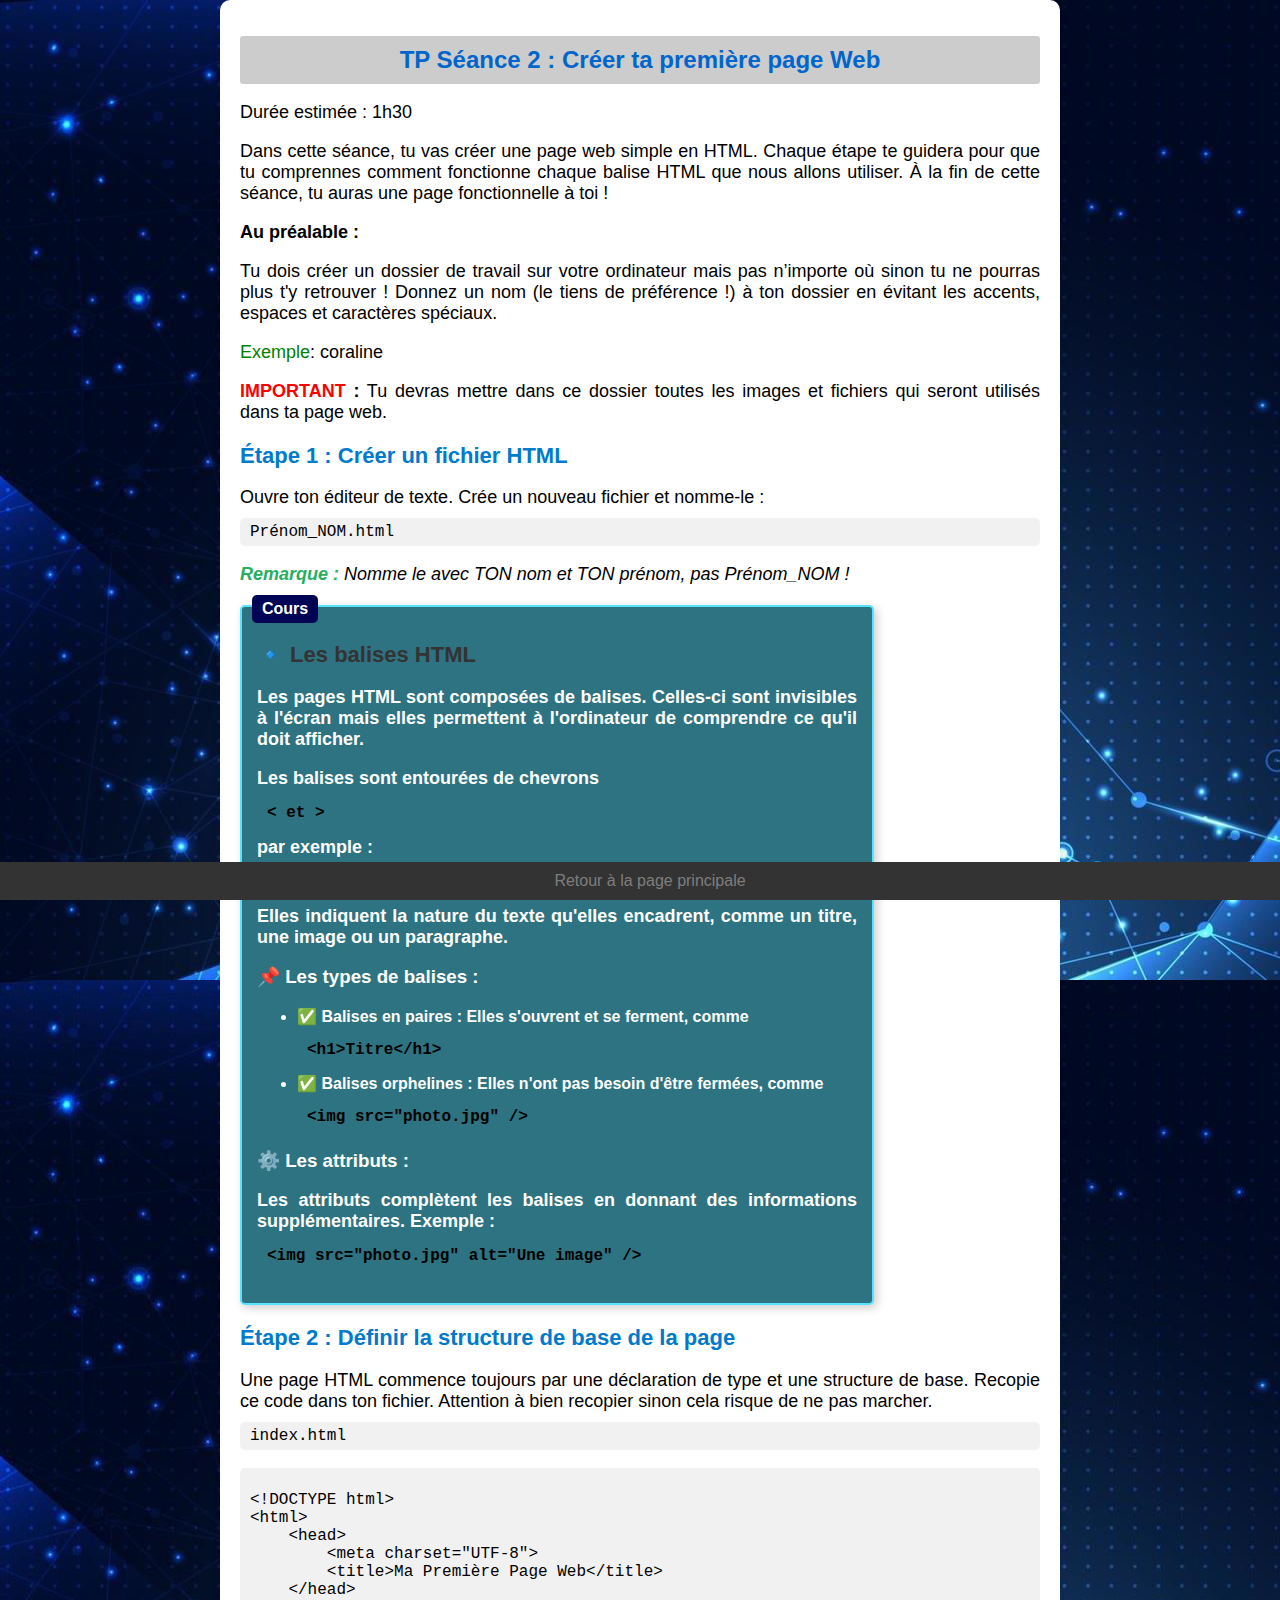
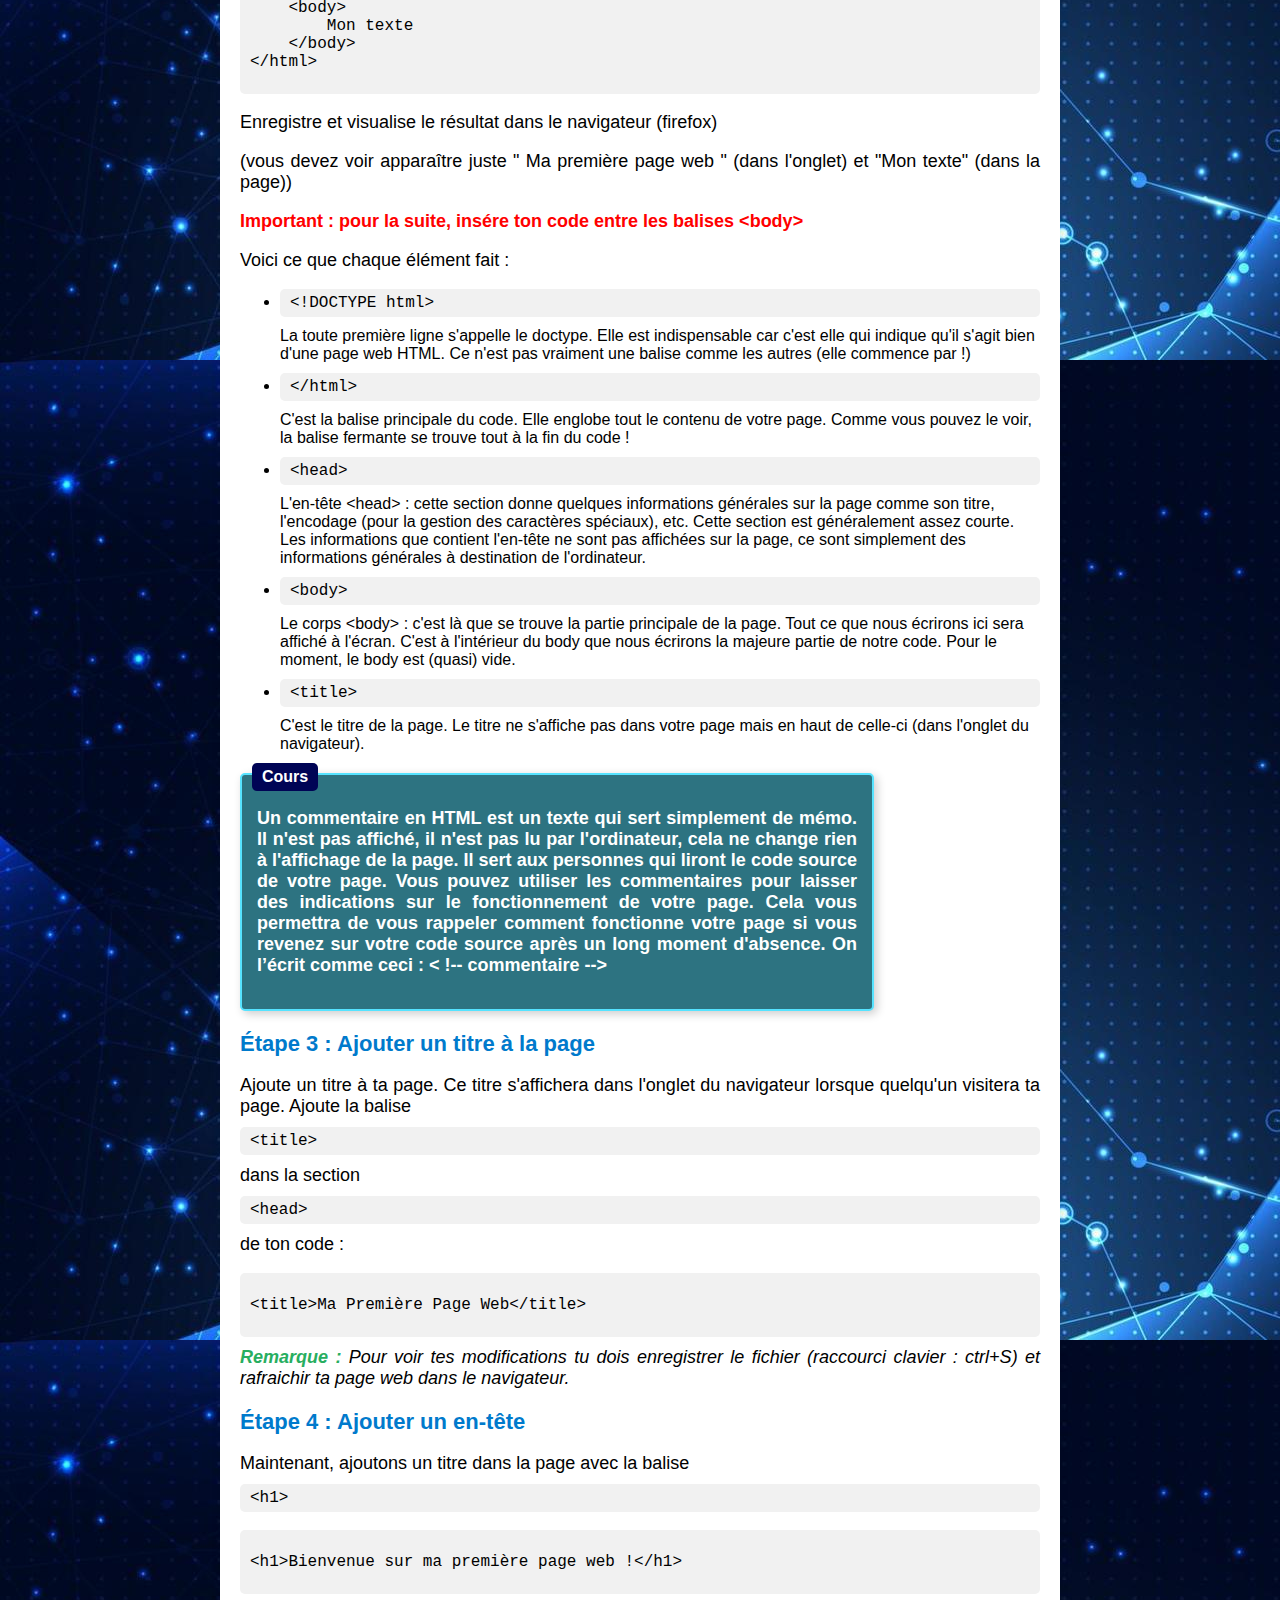
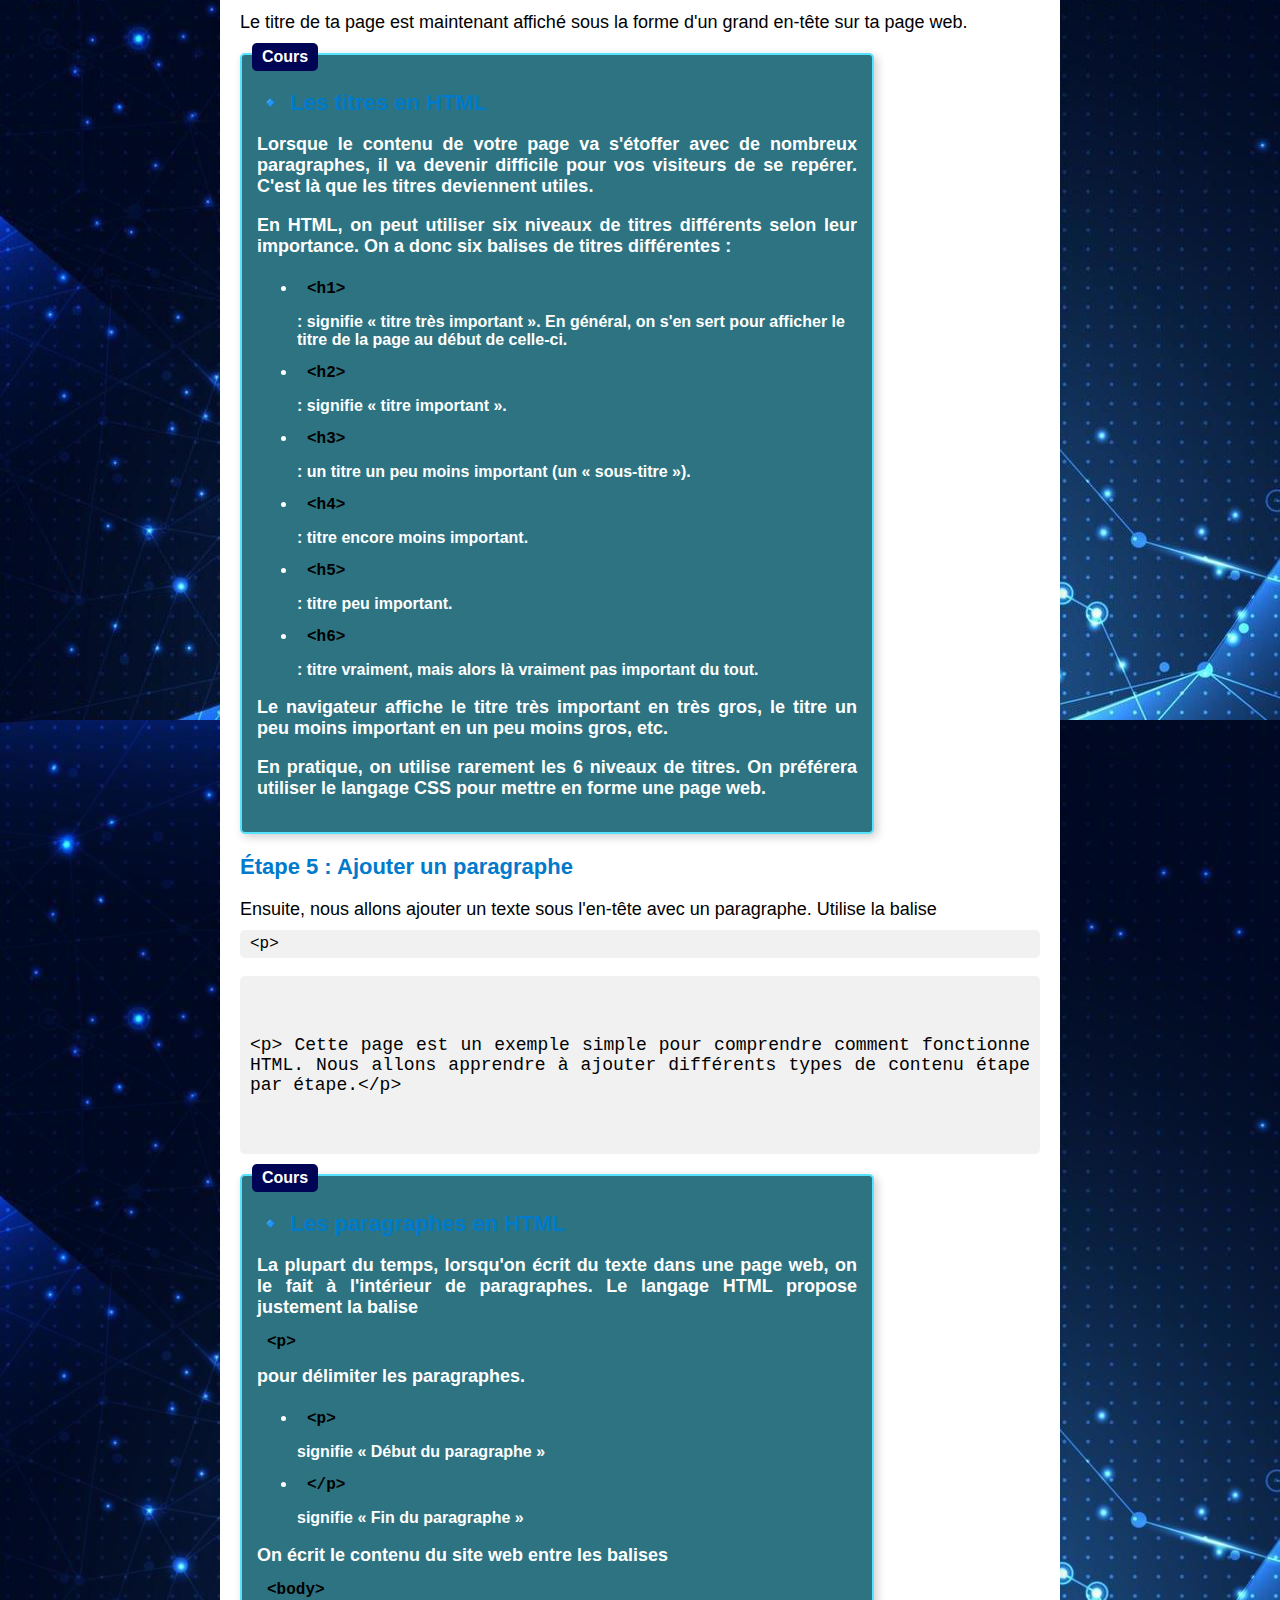
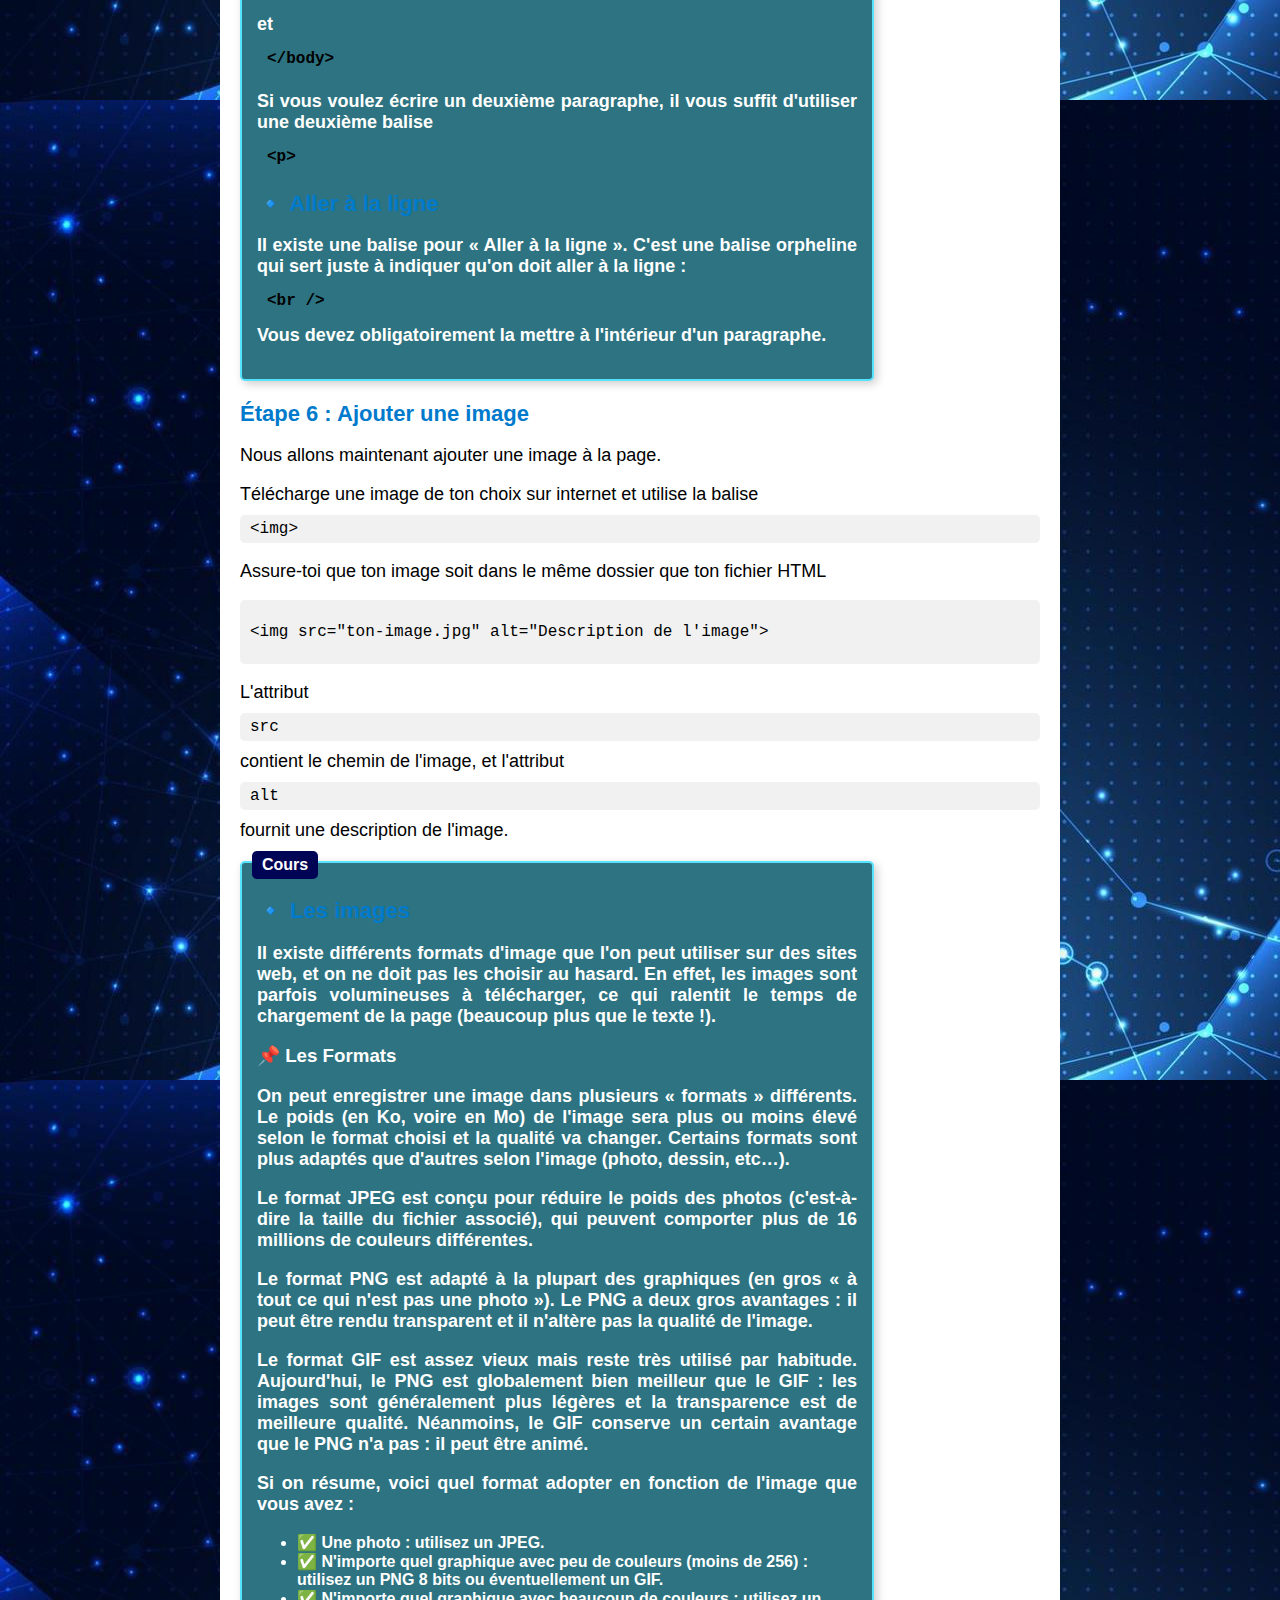
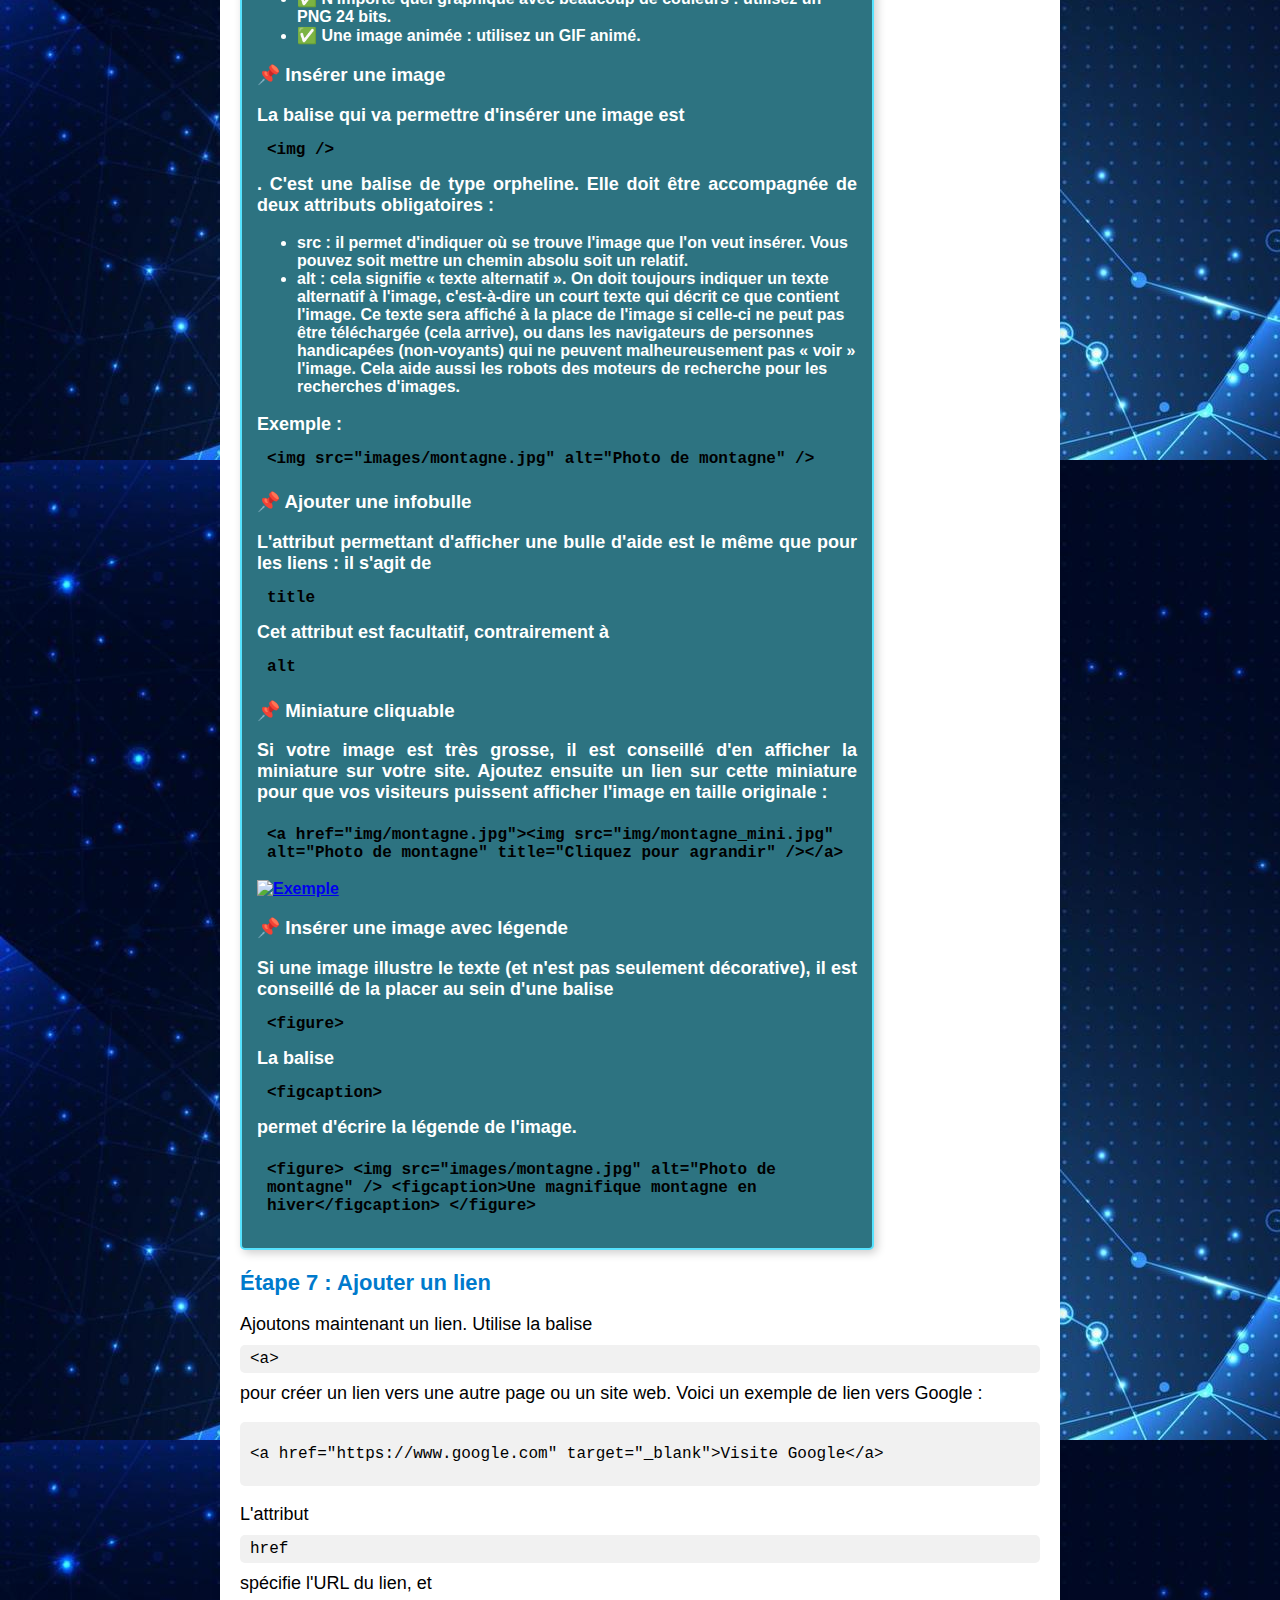
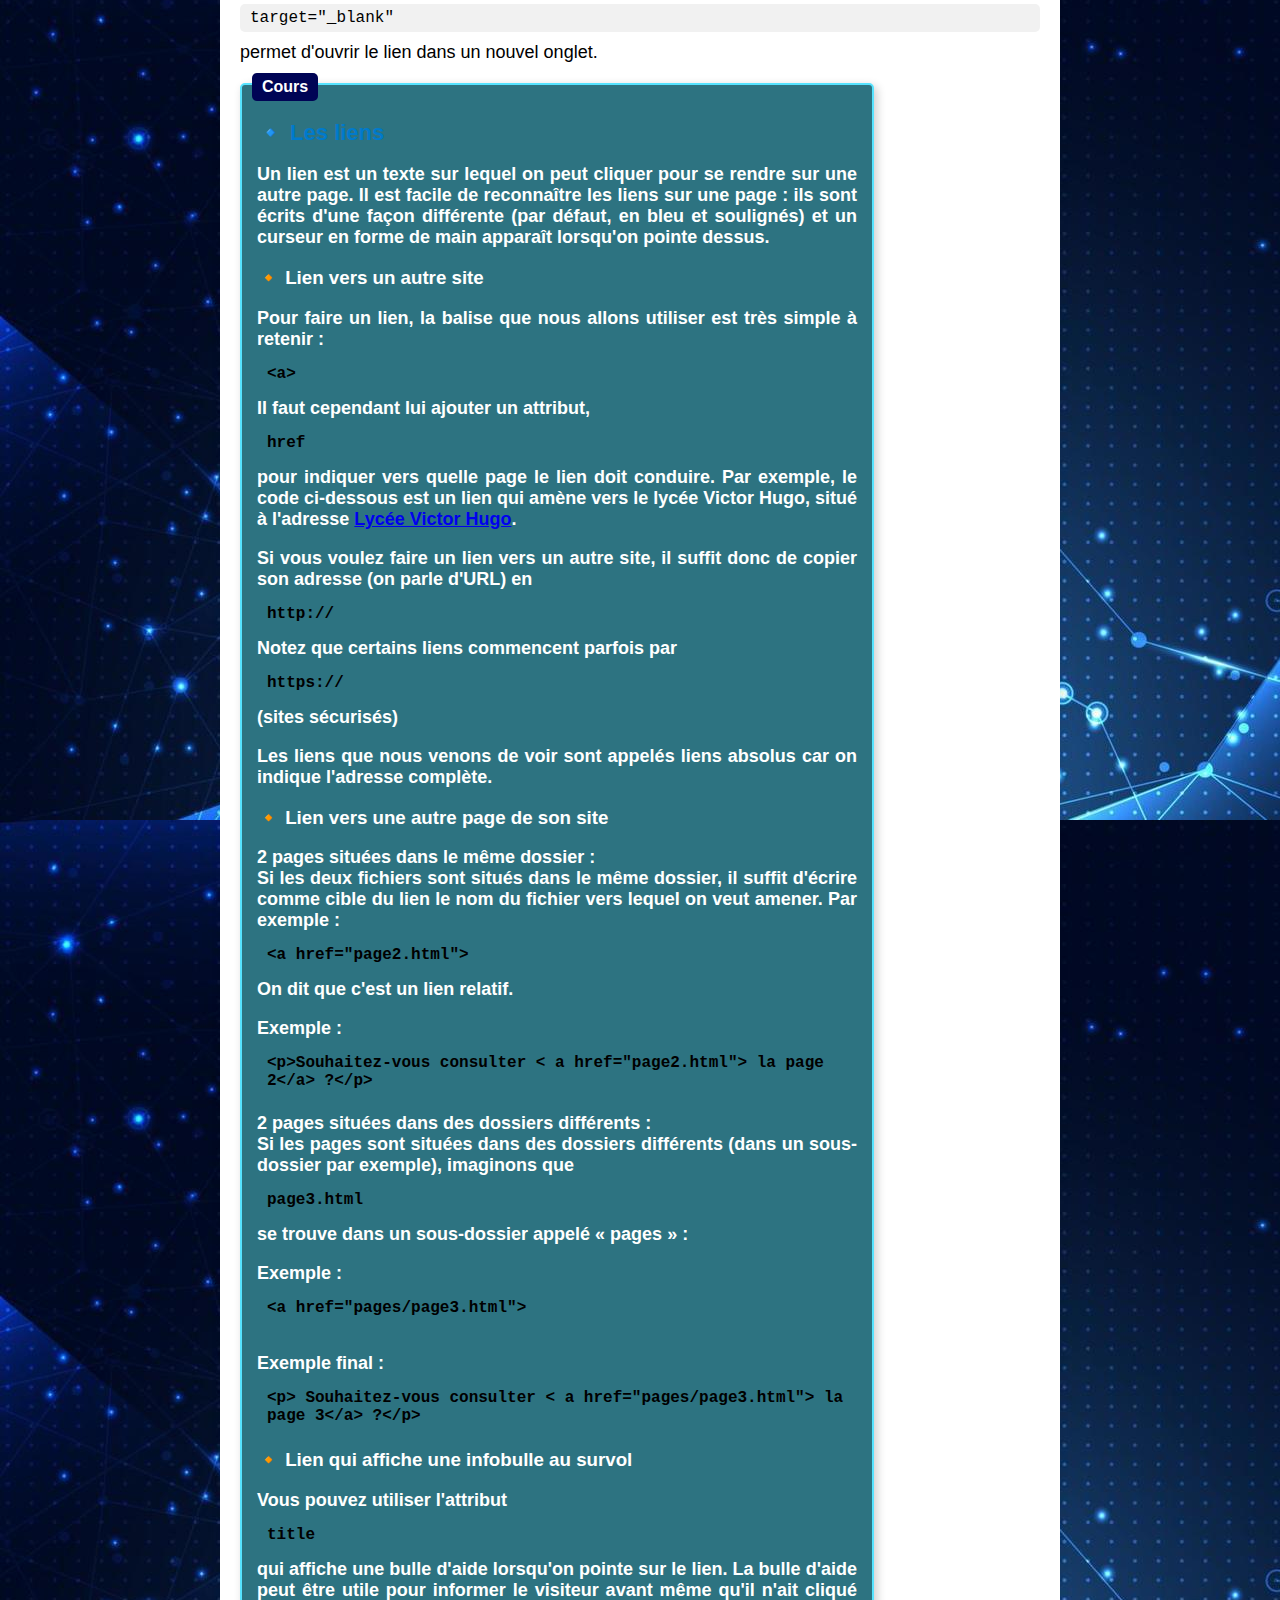
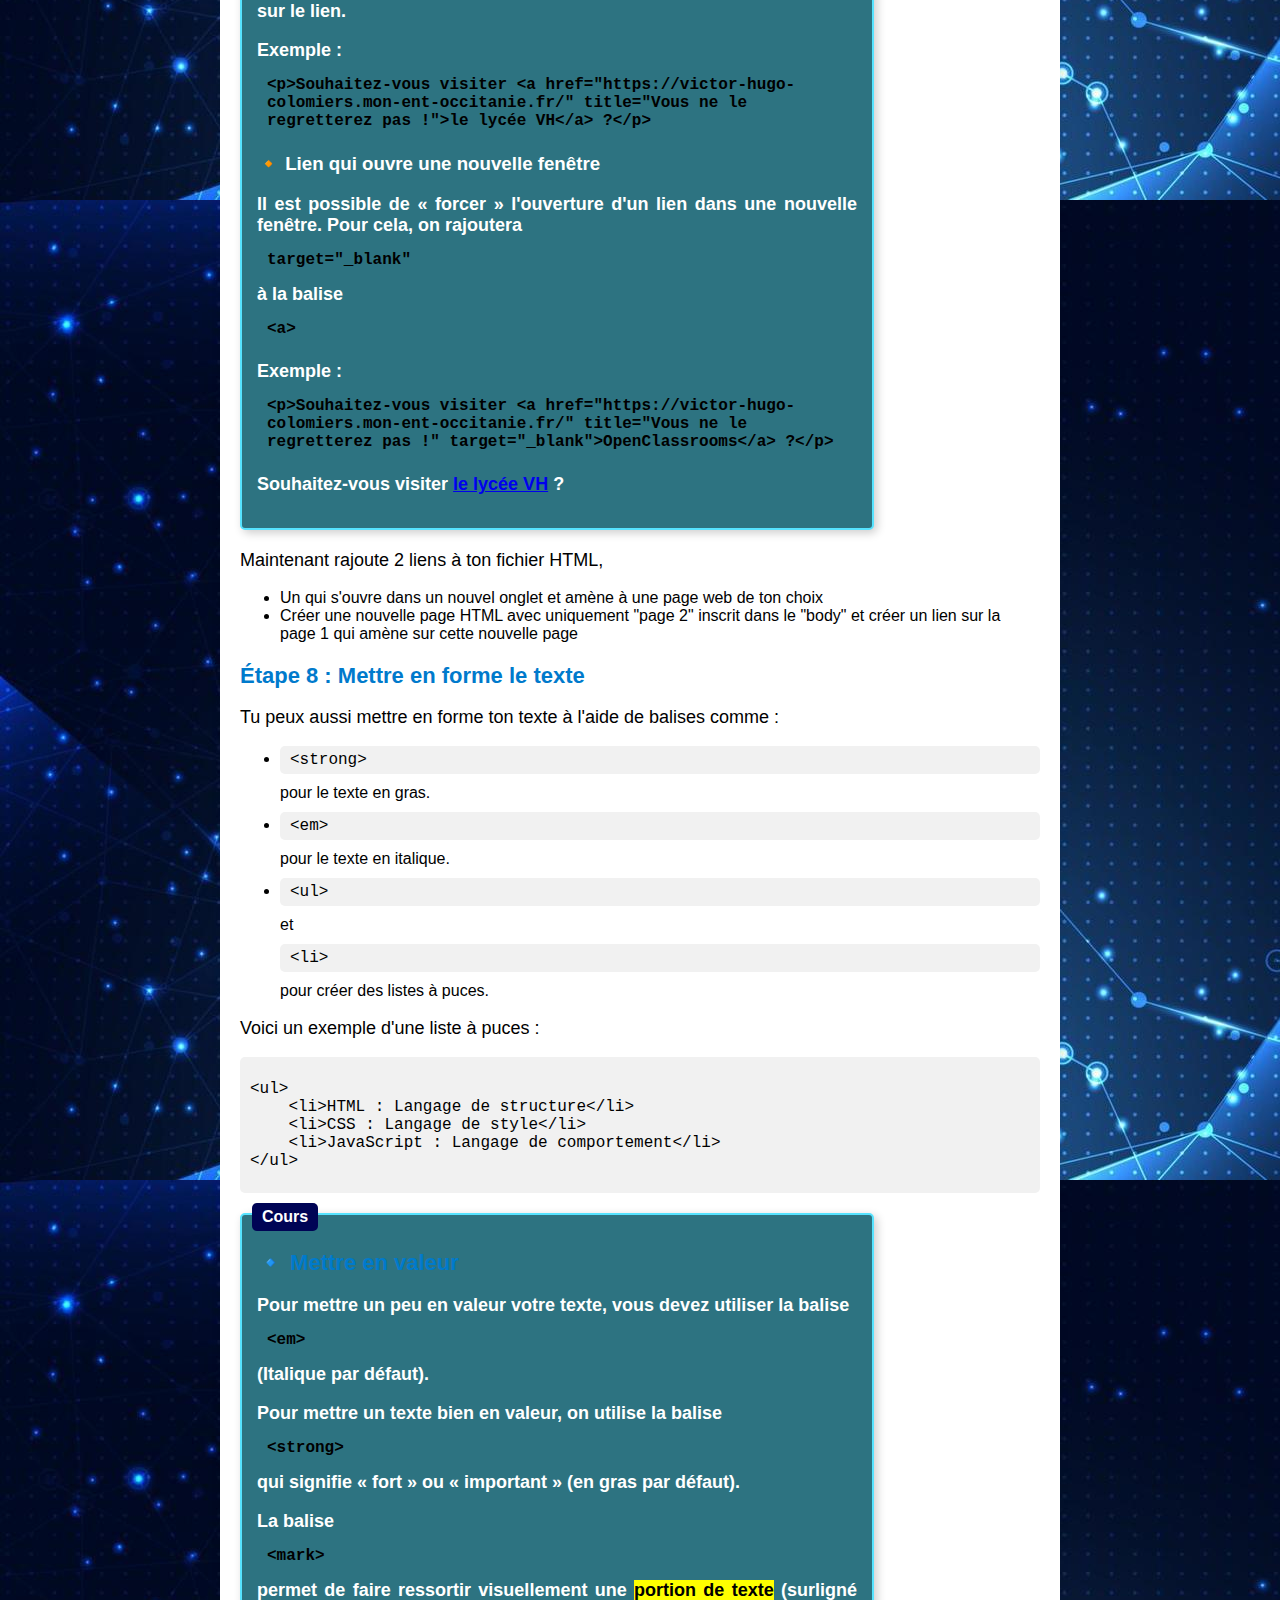
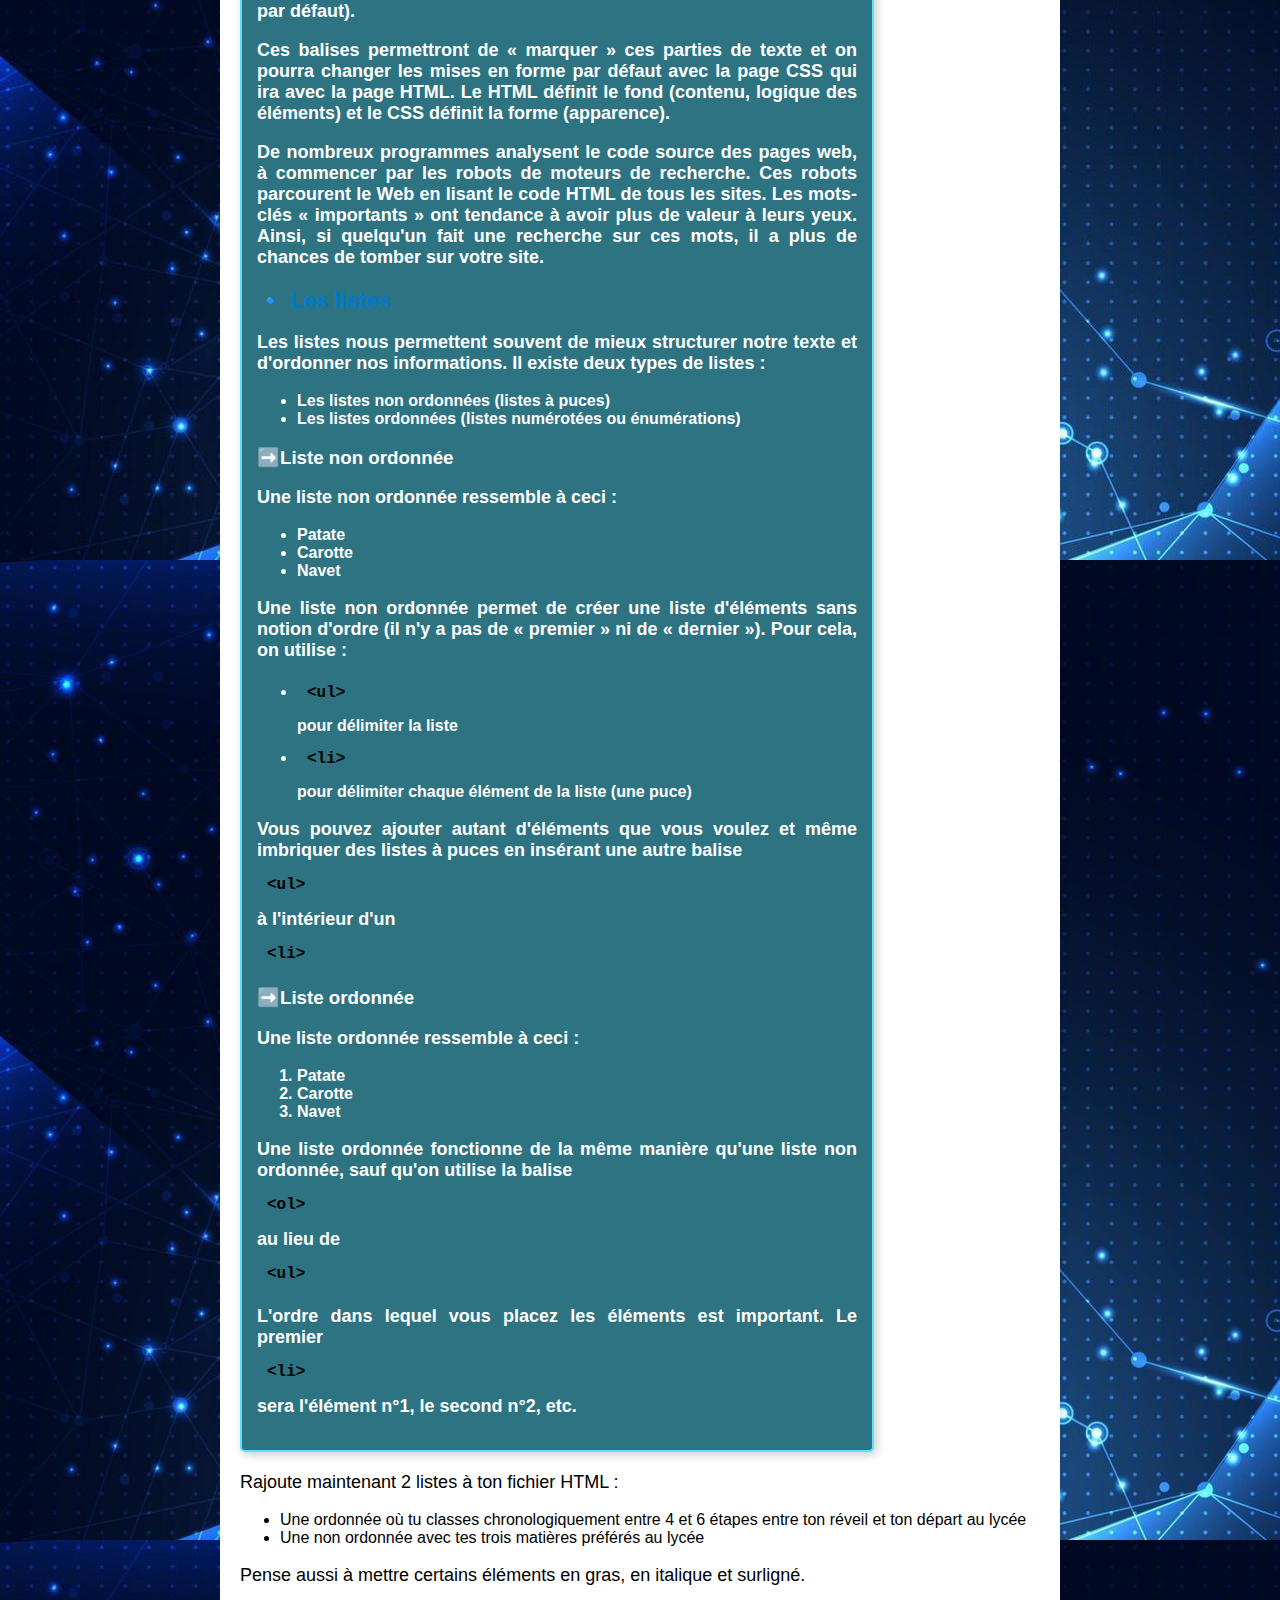
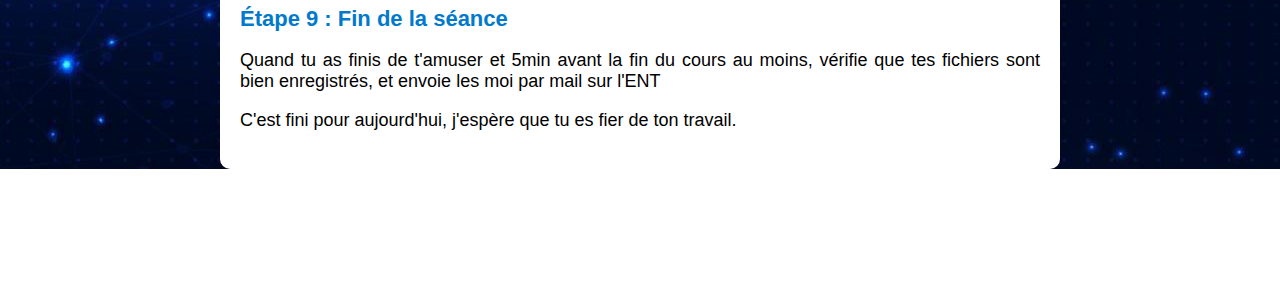
==== seance2.html @ c360aeff "Add files via upload" ====
<!DOCTYPE html>
<html lang="fr">
<head>
    <meta charset="UTF-8">
    <meta name="viewport" content="width=device-width, initial-scale=1.0">
    <title>TP Séance 2 : Créer ta première page Web</title>
    <link rel="stylesheet" href="style.css">
    <script>
        // Désactive la sélection de texte
        document.addEventListener('selectstart', function(event) {
            event.preventDefault();
        });
    
        // Désactive le copier-coller
        document.addEventListener('copy', function(event) {
            event.preventDefault();
        });
        document.addEventListener('cut', function(event) {
            event.preventDefault();
        });
        document.addEventListener('paste', function(event) {
            event.preventDefault();
        });
    </script>
</head>

<body>


    
    <div class="container">
        <h1>TP Séance 2 : Créer ta première page Web</h1>
        
        <p>Durée estimée : 1h30</p>
        
        <p>Dans cette séance, tu vas créer une page web simple en HTML. Chaque étape te guidera pour que tu comprennes comment fonctionne chaque balise HTML que nous allons utiliser. À la fin de cette séance, tu auras une page fonctionnelle à toi !</p>

        <p><strong>Au préalable : </strong></p>
<p>Tu dois créer un dossier de travail sur votre ordinateur mais pas n’importe où 
sinon tu ne pourras plus t'y retrouver !  
Donnez un nom (le tiens de préférence !) à ton dossier en évitant les accents, 
espaces et caractères spéciaux.  
</p>
<p><span style="color: green; font-size: inherit;">Exemple</span>: coraline</p>
<p><strong><span style="color: red; font-size: inherit;">IMPORTANT</span> :</strong> Tu devras mettre dans ce dossier toutes les images et fichiers qui seront utilisés dans ta page web. </p>

<!--<p><strong>Pour démarrer il te faut : </strong>
<p>Notepad++   (ou un autre éditeur de texte, pour écrire le code de ta page web)</p>
<p>Mozilla firefox, ou un autre navigateur web (pour visualiser ta page web)  </p>
<p>Fichiers à éditer : </p>
<p>Avec notepad++ tu vas devoir éditer deux fichiers , à savoir : </p>
<p>index.html    (contenu de votre page web)   </p>
<p>style.css       (mise en forme)   </p> -->

 

        <div class="step">
            <h2>Étape 1 : Créer un fichier HTML</h2>
            <p>Ouvre ton éditeur de texte. Crée un nouveau fichier et nomme-le : <code>Prénom_NOM.html</code></p>
            <p class="remark"><span class="green"><strong>Remarque :</strong></span> Nomme le avec TON nom et TON prénom, pas Prénom_NOM !</p>
        </details>
        </div>

        <div class="cours">
            <div class="cours-titre">Cours</div>
            <h2>🔹 Les balises HTML</h2>
            <p>
                Les pages HTML sont composées de balises. Celles-ci sont invisibles à l'écran 
                mais elles permettent à l'ordinateur de comprendre ce qu'il doit afficher.
            </p>
            <p>
                Les balises sont entourées de chevrons <code class="code-noir">&lt; et &gt;</code> par exemple : 
                <code class="code-noir">&lt;balise&gt;</code> Elles indiquent la nature du texte qu'elles encadrent, 
                comme un titre, une image ou un paragraphe.
            </p>
            <h3>📌 Les types de balises :</h3>
            <ul>
                <li><strong>✅ Balises en paires :</strong> Elles s'ouvrent et se ferment, comme 
                    <code class="code-noir">&lt;h1&gt;Titre&lt;/h1&gt;</code>
                </li>
                <li><strong>✅ Balises orphelines :</strong> Elles n'ont pas besoin d'être fermées, 
                    comme <code class="code-noir">&lt;img src="photo.jpg" /&gt;</code>
                </li>
            </ul>
            <h3>⚙️ Les attributs :</h3>
            <p>
                Les attributs complètent les balises en donnant des informations supplémentaires. 
                Exemple : <code class="code-noir">&lt;img src="photo.jpg" alt="Une image" /&gt;</code>
            </p>
        </div>

        <div class="step">
            <h2>Étape 2 : Définir la structure de base de la page</h2>
            <p>Une page HTML commence toujours par une déclaration de type et une structure de base. 
                Recopie ce code dans ton fichier.
                Attention à bien recopier sinon cela risque de ne pas marcher.<code>index.html</code></p>
            
            <code>
&lt;!DOCTYPE html&gt;
&lt;html&gt;
    &lt;head&gt;
        &lt;meta charset="UTF-8"&gt;
        &lt;title&gt;Ma Première Page Web&lt;/title&gt;
    &lt;/head&gt;
    &lt;body&gt;
        Mon texte
    &lt;/body&gt;
&lt;/html&gt;
            </code>

            <p>Enregistre et visualise le résultat dans le navigateur (firefox)</p>  
            <p>(vous devez voir apparaître juste " Ma première page web " (dans l'onglet)  et "Mon texte" (dans la 
            page))</p>  
            <p><strong><span style="color: red; font-size: inherit;">Important : pour la suite, insére ton code entre les balises  &lt;body&gt; </span></strong>

            <p>Voici ce que chaque élément fait :</p>
            <ul>
                <li><code>&lt;!DOCTYPE html&gt;</code>  La toute première ligne s'appelle le doctype. Elle est indispensable car c'est elle qui 
                    indique qu'il s'agit bien d'une page web HTML. 
                    Ce n'est pas vraiment une balise comme les autres (elle commence par !)</li>
                <li><code>&lt;/html&gt;</code>C'est la balise principale du code. Elle englobe tout le contenu de votre page. Comme vous 
pouvez le voir, la balise fermante </html> se trouve tout à la fin du code ! </li>

                <li><code>&lt;head&gt;</code> L'en-tête &lt;head&gt; : cette section donne quelques informations générales sur la page comme 
                    son titre, l'encodage (pour la gestion des caractères spéciaux), etc. Cette section est 
                    généralement assez courte. Les informations que contient l'en-tête ne sont pas affichées 
                    sur la page, ce sont simplement des informations générales à destination de l'ordinateur.</li>
                <li><code>&lt;body&gt;</code> Le corps &lt;body&gt; : c'est là que se trouve la partie principale de la page. Tout ce que nous 
                    écrirons ici sera affiché à l'écran. C'est à l'intérieur du body que nous écrirons la majeure 
                    partie de notre code. Pour le moment, le body est (quasi) vide. </li>

                <li><code>&lt;title&gt;</code> C'est le titre de la page. 
                    Le titre ne s'affiche pas dans votre page mais en haut de celle-ci (dans l'onglet du navigateur). </li>
            </ul>

    <div class="cours">
         <div class="cours-titre">Cours</div>
            <p>Un commentaire en HTML est un texte qui sert simplement de mémo. Il n'est pas affiché, 
            il n'est pas lu par l'ordinateur, cela ne change rien à l'affichage de la page. Il sert aux 
            personnes qui liront le code source de votre page. Vous pouvez utiliser les commentaires 
            pour laisser des indications sur le fonctionnement de votre page. 
            Cela vous permettra de vous rappeler comment fonctionne votre page si vous revenez sur 
            votre code source après un long moment d'absence.  
            On l’écrit comme ceci : &lt; !-- commentaire --&gt;</p>

        </div>
        </div>

        <div class="step">
            <h2>Étape 3 : Ajouter un titre à la page</h2>
            <p>Ajoute un titre à ta page. Ce titre s'affichera dans l'onglet du navigateur lorsque quelqu'un visitera ta page. Ajoute la balise <code>&lt;title&gt;</code> dans la section <code>&lt;head&gt;</code> de ton code :</p>
            
            <code>
&lt;title&gt;Ma Première Page Web&lt;/title&gt;
            </code>
            <p class="remark"><span class="green"><strong>Remarque :</strong></span> Pour voir tes modifications tu dois enregistrer le fichier (raccourci clavier : ctrl+S) et rafraichir ta page web dans le navigateur.</p>
        

        </div>

        <div class="step">
            <h2>Étape 4 : Ajouter un en-tête</h2>
            <p>Maintenant, ajoutons un titre dans la page avec la balise <code>&lt;h1&gt;</code></p>

            <code>
&lt;h1&gt;Bienvenue sur ma première page web !&lt;/h1&gt;
            </code>
            <p>Le titre de ta page est maintenant affiché sous la forme d'un grand en-tête sur ta page web.</p>
        
            <div class="cours">
                <div class="cours-titre">Cours</div>
                <h2>🔹 Les titres en HTML</h2>
                <p>
                    Lorsque le contenu de votre page va s'étoffer avec de nombreux paragraphes, il va devenir 
                    difficile pour vos visiteurs de se repérer. C'est là que les titres deviennent utiles.
                </p>
                <p>
                    En HTML, on peut utiliser six niveaux de titres différents selon leur importance. On a donc six balises de titres 
                    différentes :
                </p>
                <ul>
                    <li><code class="code-noir">&lt;h1&gt;</code> : signifie « titre très important ». En général, on s'en sert pour afficher le titre de la 
                        page au début de celle-ci.</li>
                    <li><code class="code-noir">&lt;h2&gt;</code> : signifie « titre important ».</li>
                    <li><code class="code-noir">&lt;h3&gt;</code> : un titre un peu moins important (un « sous-titre »).</li>
                    <li><code class="code-noir">&lt;h4&gt;</code> : titre encore moins important.</li>
                    <li><code class="code-noir">&lt;h5&gt;</code> : titre peu important.</li>
                    <li><code class="code-noir">&lt;h6&gt;</code> : titre vraiment, mais alors là vraiment pas important du tout.</li>
                </ul>
                <p>
                    Le navigateur affiche le titre très important en très gros, le titre un peu moins important en un peu 
                    moins gros, etc.
                </p>
                <p>
                    En pratique, on utilise rarement les 6 niveaux de titres. On préférera utiliser le langage CSS pour mettre en 
                    forme une page web.
                </p>
            </div>
            

        </div>



        <div class="step">
            <h2>Étape 5 : Ajouter un paragraphe</h2>
            <p>Ensuite, nous allons ajouter un texte sous l'en-tête avec un paragraphe. Utilise la balise <code>&lt;p&gt;</code></p>

            <code>
                <p>&lt;p&gt; Cette page est un exemple simple pour comprendre comment fonctionne HTML. Nous allons apprendre à ajouter différents types de contenu étape par étape.&lt;/p&gt;</p>
                </code>
            

            <div class="cours">
                <div class="cours-titre">Cours</div>
                <h2>🔹 Les paragraphes en HTML</h2>
                <p>
                    La plupart du temps, lorsqu'on écrit du texte dans une page web, on le fait à l'intérieur de 
                    paragraphes. Le langage HTML propose justement la balise <code class="code-noir">&lt;p&gt;</code> pour délimiter les paragraphes.
                </p>
                <ul>
                    <li><code class="code-noir">&lt;p&gt;</code> signifie « Début du paragraphe »</li>
                    <li><code class="code-noir">&lt;/p&gt;</code> signifie « Fin du paragraphe »</li>
                </ul>
                <p>
                    On écrit le contenu du site web entre les balises <code class="code-noir">&lt;body&gt;</code> et <code class="code-noir">&lt;/body&gt;</code>
                </p>
                <p>
                    Si vous voulez écrire un deuxième paragraphe, il vous suffit d'utiliser une deuxième balise <code class="code-noir">&lt;p&gt;</code>
                </p>
                <h2>🔹 Aller à la ligne</h2>
                <p>
                    Il existe une balise pour « Aller à la ligne ». C'est une balise orpheline qui sert juste à indiquer 
                    qu'on doit aller à la ligne : <code class="code-noir">&lt;br /&gt;</code> Vous devez obligatoirement la mettre à l'intérieur d'un 
                    paragraphe.
                </p>
            </div>
            
        </div>
            

        <div class="step">
            <h2>Étape 6 : Ajouter une image</h2>
            <p>Nous allons maintenant ajouter une image à la page. </p>
            <p>Télécharge une image de ton choix sur internet et utilise la balise <code>&lt;img&gt;</code> </p>
            <p>Assure-toi que ton image soit dans le même dossier que ton fichier HTML</p>

            <code>
&lt;img src="ton-image.jpg" alt="Description de l'image"&gt;
            </code>
            <p>L'attribut <code>src</code> contient le chemin de l'image, et l'attribut <code>alt</code> fournit une description de l'image.</p>
        
            <div class="cours">
                <div class="cours-titre">Cours</div>
                <h2>🔹 Les images</h2>
                <p>
                    Il existe différents formats d'image que l'on peut utiliser sur des sites web, et on ne doit pas les choisir au hasard. En effet, les images sont parfois volumineuses à télécharger, ce qui ralentit le temps de chargement de la page (beaucoup plus que le texte !).
                </p>
                
                <h3>📌 Les Formats</h3>
                <p>
                    On peut enregistrer une image dans plusieurs « formats » différents. Le poids (en Ko, voire en Mo) de l'image sera plus ou moins élevé selon le format choisi et la qualité va changer. Certains formats sont plus adaptés que d'autres selon l'image (photo, dessin, etc…).
                </p>
                <p>
                    Le format <strong>JPEG</strong> est conçu pour réduire le poids des photos (c'est-à-dire la taille du fichier associé), qui peuvent comporter plus de 16 millions de couleurs différentes.
                </p>
                <p>
                    Le format <strong>PNG</strong> est adapté à la plupart des graphiques (en gros « à tout ce qui n'est pas une photo »). Le PNG a deux gros avantages : il peut être rendu transparent et il n'altère pas la qualité de l'image.
                </p>
                <p>
                    Le format <strong>GIF</strong> est assez vieux mais reste très utilisé par habitude. Aujourd'hui, le PNG est globalement bien meilleur que le GIF : les images sont généralement plus légères et la transparence est de meilleure qualité. Néanmoins, le GIF conserve un certain avantage que le PNG n'a pas : il peut être animé.
                </p>
                <p>
                    Si on résume, voici quel format adopter en fonction de l'image que vous avez :
                </p>
                <ul>
                    <li>✅ Une photo : utilisez un JPEG.</li>
                    <li>✅ N'importe quel graphique avec peu de couleurs (moins de 256) : utilisez un PNG 8 bits ou éventuellement un GIF.</li>
                    <li>✅ N'importe quel graphique avec beaucoup de couleurs : utilisez un PNG 24 bits.</li>
                    <li>✅ Une image animée : utilisez un GIF animé.</li>
                </ul>
            
                <h3>📌 Insérer une image</h3>
                <p>
                    La balise qui va permettre d'insérer une image est <code class="code-noir">&lt;img /&gt;</code>. C'est une balise de type orpheline. Elle doit être accompagnée de deux attributs obligatoires :
                </p>
                <ul>
                    <li><strong>src</strong> : il permet d'indiquer où se trouve l'image que l'on veut insérer. Vous pouvez soit mettre un chemin absolu soit un relatif.</li>
                    <li><strong>alt</strong> : cela signifie « texte alternatif ». On doit toujours indiquer un texte alternatif à l'image, c'est-à-dire un court texte qui décrit ce que contient l'image. Ce texte sera affiché à la place de l'image si celle-ci ne peut pas être téléchargée (cela arrive), ou dans les navigateurs de personnes handicapées (non-voyants) qui ne peuvent malheureusement pas « voir » l'image. Cela aide aussi les robots des moteurs de recherche pour les recherches d'images.</li>
                </ul>
                <p>Exemple : <code class="code-noir">&lt;img src="images/montagne.jpg" alt="Photo de montagne" /&gt;</code></p>
            
                <h3>📌 Ajouter une infobulle</h3>
                <p>
                    L'attribut permettant d'afficher une bulle d'aide est le même que pour les liens : il s'agit de <code class="code-noir">title</code> Cet attribut est facultatif, contrairement à <code class="code-noir">alt</code>
                </p>
            
                <h3>📌 Miniature cliquable</h3>
                <p>
                    Si votre image est très grosse, il est conseillé d'en afficher la miniature sur votre site. Ajoutez ensuite un lien sur cette miniature pour que vos visiteurs puissent afficher l'image en taille originale :
                </p>
                <pre><code class="code-noir">&lt;a href="img/montagne.jpg"&gt;&lt;img src="img/montagne_mini.jpg" alt="Photo de montagne" title="Cliquez pour agrandir" /&gt;&lt;/a&gt;</code></pre>
                <a href="exemple.jpg"><img src="exmple.jpg" alt="Exemple" title="Cliquez pour agrandir" /></a>

                <h3>📌 Insérer une image avec légende</h3>
                <p>
                    Si une image illustre le texte (et n'est pas seulement décorative), il est conseillé de la placer au sein d'une balise <code class="code-noir">&lt;figure&gt;</code> La balise <code class="code-noir">&lt;figcaption&gt;</code> permet d'écrire la légende de l'image.
                </p>
                <pre><code class="code-noir">&lt;figure&gt; &lt;img src="images/montagne.jpg" alt="Photo de montagne" /&gt; &lt;figcaption&gt;Une magnifique montagne en hiver&lt;/figcaption&gt; &lt;/figure&gt;</code></pre>
            
        
        </div>
            
        
        </div>

        <div class="step">
            <h2>Étape 7 : Ajouter un lien</h2>
            <p>Ajoutons maintenant un lien. Utilise la balise <code>&lt;a&gt;</code> pour créer un lien vers une autre page ou un site web. Voici un exemple de lien vers Google :</p>

            <code>
&lt;a href="https://www.google.com" target="_blank"&gt;Visite Google&lt;/a&gt;
            </code>
            <p>L'attribut <code>href</code> spécifie l'URL du lien, et <code>target="_blank"</code> permet d'ouvrir le lien dans un nouvel onglet.</p>
        
            <div class="cours">
                <div class="cours-titre">Cours</div>
                <h2>🔹 Les liens</h2>
                <p>
                    Un lien est un texte sur lequel on peut cliquer pour se rendre sur une autre page. Il est facile de 
                    reconnaître les liens sur une page : ils sont écrits d'une façon différente (par défaut, en bleu et 
                    soulignés) et un curseur en forme de main apparaît lorsqu'on pointe dessus.
                </p>
            
                <h3>🔸 Lien vers un autre site</h3>
                <p>
                    Pour faire un lien, la balise que nous allons utiliser est très simple à retenir : <code class="code-noir">&lt;a&gt;</code> 
                    Il faut cependant lui ajouter un attribut, <code class="code-noir">href</code> pour indiquer vers quelle page le lien doit conduire. 
                    Par exemple, le code ci-dessous est un lien qui amène vers le lycée Victor Hugo, situé à l'adresse 
                    <a href="https://victor-hugo-colomiers.mon-ent-occitanie.fr/">Lycée Victor Hugo</a>.
                </p>
                <p>
                    Si vous voulez faire un lien vers un autre site, il suffit donc de copier son adresse (on parle d'URL) 
                    en <code class="code-noir">http://</code> Notez que certains liens commencent parfois par <code class="code-noir">https://</code> (sites sécurisés) 
                    
                </p>
                
                <p>
                    Les liens que nous venons de voir sont appelés <strong>liens absolus</strong> car on indique l'adresse complète.
                </p>
            
                <h3>🔸 Lien vers une autre page de son site</h3>
                <p>
                    <strong>2 pages situées dans le même dossier :</strong><br>
                    Si les deux fichiers sont situés dans le même dossier, il suffit d'écrire comme cible du lien le nom 
                    du fichier vers lequel on veut amener. Par exemple : <code class="code-noir">&lt;a href="page2.html"&gt;</code> On dit que c'est un 
                    lien relatif.
                </p>
                <p>
                    Exemple : <code class="code-noir">&lt;p&gt;Souhaitez-vous consulter &lt; a href="page2.html"&gt; la page 2&lt;/a&gt; ?&lt;/p&gt;</code>
                </p>
                
                <p>
                    <strong>2 pages situées dans des dossiers différents :</strong><br>
                    Si les pages sont situées dans des dossiers différents (dans un sous-dossier par exemple), 
                    imaginons que <code class="code-noir">page3.html</code> se trouve dans un sous-dossier appelé « pages » :
                </p>
                <p>
                    Exemple : <code class="code-noir">&lt;a href="pages/page3.html"&gt;</code><br>
                    Exemple final : <code class="code-noir">&lt;p&gt; Souhaitez-vous consulter &lt; a href="pages/page3.html"&gt; la page 3&lt;/a&gt; ?&lt;/p&gt;</code>
                </p>
            
                <h3>🔸 Lien qui affiche une infobulle au survol</h3>
                <p>
                    Vous pouvez utiliser l'attribut <code class="code-noir">title</code> qui affiche une bulle d'aide lorsqu'on pointe sur le lien. 
                    La bulle d'aide peut être utile pour informer le visiteur avant même qu'il n'ait cliqué sur le lien.
                </p>
                <p>
                    Exemple : <code class="code-noir">&lt;p&gt;Souhaitez-vous visiter &lt;a href="https://victor-hugo-colomiers.mon-ent-occitanie.fr/" title="Vous ne le regretterez pas !"&gt;le lycée VH&lt;/a&gt; ?&lt;/p&gt;</code>
                </p>
            
                <h3>🔸 Lien qui ouvre une nouvelle fenêtre</h3>
                <p>
                    Il est possible de « forcer » l'ouverture d'un lien dans une nouvelle fenêtre. 
                    Pour cela, on rajoutera <code class="code-noir">target="_blank"</code> à la balise <code class="code-noir">&lt;a&gt;</code> 
                </p>
                <p>
                    Exemple : <code class="code-noir">&lt;p&gt;Souhaitez-vous visiter &lt;a href="https://victor-hugo-colomiers.mon-ent-occitanie.fr/" title="Vous ne le regretterez pas !" target="_blank"&gt;OpenClassrooms&lt;/a&gt; ?&lt;/p&gt;</code>
                </p>
                <p>Souhaitez-vous visiter <a href="https://victor-hugo-colomiers.mon-ent-occitanie.fr/" title="Vous ne le regretterez pas !" target="_blank">le lycée VH</a> ?</p>
                </p>
            </div>
            
            <p>Maintenant rajoute 2 liens à ton fichier HTML,
                <ul>
                    <li>Un qui s'ouvre dans un nouvel onglet et amène à une page web de ton choix</li>
                    <li>Créer une nouvelle page HTML avec uniquement "page 2" inscrit dans le "body" et créer un lien sur la page 1 qui amène sur cette nouvelle page</li>
                </ul>
            </p>
        </div>

        <div class="step">
            <h2>Étape 8 : Mettre en forme le texte</h2>
            <p>Tu peux aussi mettre en forme ton texte à l'aide de balises comme :</p>
            <ul>
                <li><code>&lt;strong&gt;</code> pour le texte en gras.</li>
                <li><code>&lt;em&gt;</code> pour le texte en italique.</li>
                <li><code>&lt;ul&gt;</code> et <code>&lt;li&gt;</code> pour créer des listes à puces.</li>
            </ul>

            <p>Voici un exemple d'une liste à puces :</p>

            <code>
&lt;ul&gt;
    &lt;li&gt;HTML : Langage de structure&lt;/li&gt;
    &lt;li&gt;CSS : Langage de style&lt;/li&gt;
    &lt;li&gt;JavaScript : Langage de comportement&lt;/li&gt;
&lt;/ul&gt;
            </code>
        

        <div class="cours">
            <div class="cours-titre">Cours</div>
            <h2>🔹 Mettre en valeur</h2>
            <p>
                Pour mettre un peu en valeur votre texte, vous devez utiliser la balise <code class="code-noir">&lt;em&gt;</code> (Italique par défaut).
            </p>
            <p>
                Pour mettre un texte bien en valeur, on utilise la balise <code class="code-noir">&lt;strong&gt;</code> qui signifie « fort » ou 
                « important » (en gras par défaut).
            </p>
            <p>
                La balise <code class="code-noir">&lt;mark&gt;</code> permet de faire ressortir visuellement une <mark>portion de texte</mark> (surligné par défaut).
            </p>
            <p>
                Ces balises permettront de « marquer » ces parties de texte et on pourra changer les mises en 
                forme par défaut avec la page CSS qui ira avec la page HTML. Le HTML définit le fond (contenu, 
                logique des éléments) et le CSS définit la forme (apparence).
            </p>
            <p>
                De nombreux programmes analysent le code source des pages web, à commencer par les robots 
                de moteurs de recherche. Ces robots parcourent le Web en lisant le code HTML de tous les sites. 
                Les mots-clés « importants » ont tendance à avoir plus de valeur à leurs yeux. Ainsi, si quelqu'un 
                fait une recherche sur ces mots, il a plus de chances de tomber sur votre site.
            </p>
        
            <h2>🔹 Les listes</h2>
            <p>
                Les listes nous permettent souvent de mieux structurer notre texte et d'ordonner nos informations.
                Il existe deux types de listes :
            </p>
            <ul>
                <li>Les listes non ordonnées (listes à puces)</li>
                <li>Les listes ordonnées (listes numérotées ou énumérations)</li>
            </ul>
        
            <h3>➡️Liste non ordonnée</h3>
            <p>Une liste non ordonnée ressemble à ceci :</p>
            <ul>
                <li>Patate</li>
                <li>Carotte</li>
                <li>Navet</li>
            </ul>
            <p>
                Une liste non ordonnée permet de créer une liste d'éléments sans notion d'ordre (il n'y a pas 
                de « premier » ni de « dernier »). Pour cela, on utilise :
            </p>
            <ul>
                <li><code class="code-noir">&lt;ul&gt;</code> pour délimiter la liste</li>
                <li><code class="code-noir">&lt;li&gt;</code> pour délimiter chaque élément de la liste (une puce)</li>
            </ul>
            <p>
                Vous pouvez ajouter autant d'éléments que vous voulez et même imbriquer des listes à puces 
                en insérant une autre balise <code class="code-noir">&lt;ul&gt;</code> à l'intérieur d'un <code class="code-noir">&lt;li&gt;</code>
            </p>
        
            <h3>➡️Liste ordonnée</h3>
            <p>Une liste ordonnée ressemble à ceci :</p>
            <ol>
                <li>Patate</li>
                <li>Carotte</li>
                <li>Navet</li>
            </ol>
            <p>
                Une liste ordonnée fonctionne de la même manière qu'une liste non ordonnée, sauf qu'on utilise 
                la balise <code class="code-noir">&lt;ol&gt;</code> au lieu de <code class="code-noir">&lt;ul&gt;</code>
            </p>
            <p>
                L'ordre dans lequel vous placez les éléments est important. Le premier <code class="code-noir">&lt;li&gt;</code> sera l'élément n°1, 
                le second n°2, etc.
            </p>
        </div>
        
<p>Rajoute maintenant 2 listes à ton fichier HTML :</p>
<ul>
    <li>Une ordonnée où tu classes chronologiquement entre 4 et 6 étapes entre ton réveil et ton départ au lycée</li>
    <li>Une non ordonnée avec tes trois matières préférés au lycée</li>
</ul>
<p>Pense aussi à mettre certains éléments en gras, en italique et surligné.</p>
 

    </div>

        <div class="step">
            <h2>Étape 9 : Fin de la séance</h2>
            <p>Quand tu as finis de t'amuser et 5min avant la fin du cours au moins, vérifie que tes fichiers sont bien enregistrés, et envoie les moi par mail sur l'ENT</p>
<p>C'est fini pour aujourd'hui, j'espère que tu es fier de ton travail.</p>

        </div>

    </div>

    <div style="position: fixed; bottom: 0; width: 100%; background-color: #333; color: white; text-align: center; padding: 10px;">
        <a href="index.html" style="color: #7e7e7e; text-decoration: none;">Retour à la page principale</a>
    </div>

    

</body>
</html>
---- style.css ----
/* Styles généraux pour le corps de la page */
 body {
    font-family: Arial, sans-serif;
    display: flex; /* Utilisation de flexbox pour organiser le sommaire à gauche et le contenu à droite */
    margin: 0; /* Suppression des marges par défaut du navigateur */
    text-align: justify;
    background-image: url('wallpaper.jpg');
}

.white-text {
    color: white; /* Définit la couleur du texte en blanc uniquement pour ce paragraphe */
}

/* Styles pour la barre latérale */
.sidebar {
    width: 200px; /* Largeur du menu latéral */
    background: #2c3e50; /* Couleur de fond sombre */
    padding: 20px; /* Espacement intérieur */
    height: 100vh; /* Hauteur pleine page */
    box-shadow: 2px 0 5px rgba(0,0,0,1); /* Ombre pour effet de relief */
}

/* Styles pour les boutons du sommaire */
.button {
    display: block; /* Affichage en bloc pour occuper toute la largeur */
    background: #3498db; /* Couleur de fond bleue */
    color: white; /* Texte en blanc */
    text-decoration: none; /* Suppression du soulignement des liens */
    padding: 15px; /* Espacement intérieur */
    margin: 10px 0; /* Marge entre les boutons */
    text-align: center; /* Centrage du texte */
    border-radius: 5px; /* Coins arrondis */
    transition: background 0.3s; /* Animation fluide sur le changement de couleur */
    pointer-events: auto; /* Assure que le bouton est cliquable */
}

/* Changement de couleur au survol des boutons */
.button:hover {
    background: #1c5980;
}

/* Styles pour la zone de contenu principal */
.content {
    flex: 1; /* Prend toute la place restante */
    padding: 20px; /* Espacement intérieur */
}


.container {
    max-width: 800px;
    width: 80%;
    margin: auto;
    background: white;
    padding: 20px;
    border-radius: 10px;
    box-shadow: 0px 0px 10px rgba(0, 0, 0, 0.1);
    width: 80%;
    font-family: Arial, sans-serif;
}


h1 {
    font-size: 24px;
    background: #ccc;
    padding: 10px;
    border-radius: 3px;
    text-align: center;
    color: #0066cc;
}

h2 {
    margin-top: 20px;
    color: #333;
    font-size: 22px;
}


.red {
    color: rgb(145, 0, 0);
}

.blue {
    color: #3498db;
}

.green {
    color: #27ae60;
}

.image {
    display: block;
    max-width: 100%;
    margin: 10px auto;
}

/* Espacement entre les sections */
.remark {
    font-style: italic;
    margin-top: 10px;
}

.remarkgreen {
    background: #e8f5e9;
    padding: 10px;
    border-left: 5px solid green;
    margin-top: 15px;
}

.remarkred {
    background-color: rgb(103, 0, 0);
    color: white;
    padding: 15px;
    border-radius: 5px;
    margin: 20px 0;
    font-weight: bold;
}
.remarkred span {
    color: rgb(255, 2, 2); /* Couleur rouge pour "ATTENTION" */
    font-size: 1.2em;
    font-weight: bold;
}

.cours {
    background-color: rgb(45, 115, 129); 
    color: white;
    padding: 15px;
    border-radius: 5px;
    margin: 20px 0;
    font-weight: bold;
    border: 2px solid rgb(86, 227, 255); /* Bordure plus claire */
    box-shadow: 3px 3px 10px rgba(0, 0, 0, 0.2); /* Ombre légère */
    position: relative;
    max-width: 600px; /* Pour éviter que ce soit trop large */
}

.cours-titre {
    position: absolute;
    top: -12px;
    left: 10px;
    background-color: rgb(0, 4, 85);
    color: white;
    padding: 5px 10px;
    border-radius: 5px;
    font-weight: bold;
}

.cours span {
    color: rgb(255, 100, 100); /* Rouge clair */
    font-size: 1.2em;
    font-weight: bold;
}
   
.code-noir {
    color: black;
    background-color: transparent;
    font-weight: bold;
    text-align: left;
}


/* Style du sommaire avec des titres plus grands et en gras */
.summary-list {
    list-style: none;
    padding: 0;
}

.summary-list li {
    font-size: 24px; /* Plus grand */
    font-weight: bold; /* En gras */
    margin: 10px 0;
}

/* Style des onglets */
details {
    margin-bottom: 15px;
    border: 1px solid #ccc;
    border-radius: 5px;
    overflow: hidden;
    
}

details p,
details ul,
details h1,
details h2 {
    margin-left: 20px; /* Ajoute une marge à gauche */
    margin-right: 20px; /* Ajoute une marge à droite */
}

summary {
    background-color: #000000;
    color: white;
    padding: 10px;
    cursor: pointer;
    font-weight: bold;
    font-size: 18px;
}

summary:hover {
    background-color: #ffffff;
}

/* Style pour le contenu de l'onglet */
details[open] summary {
    background-color: #000000;
}

details p, details ul, details ol {
    padding: 10px;
    background-color: #f9f9f9;
}

details img {
    max-width: 100%;
    height: auto;
    margin-top: 10px;
}



/* Marge pour les titres dans le contenu */




.footer {
    position: fixed; /* Fixe le bandeau en bas de la page */
    bottom: 0;
    width: 100%; /* Prend toute la largeur de la page */
    background-color: #020b40b6; /* Fond sombre */
    color: white; /* Texte en blanc */
    text-align: center; /* Centrer le texte */
    padding: 10px 0; /* Ajoute un peu d'espace autour du texte */
    font-size: 16px; /* Taille du texte */
    font-family: Arial, sans-serif; /* Police simple */
}




.gif-container {
    text-align: center; /* Centrer l'image sur la page */
    margin-top: 30px; /* Ajoute un peu d'espace autour de l'image */
}

.gif {
    width: 250px; /* Définit une largeur spécifique pour l'animation */
    height: auto; /* La hauteur s'ajustera automatiquement pour garder les proportions */
    border-radius: 10px; /* Facultatif : pour donner des coins arrondis à l'image */
    display: block; /* Force l'image à être affichée comme un bloc */
    margin: 0 auto; /* Centrer le GIF horizontalement */
    text-align: center; /* Centrer l'image sur la page */
    margin-top: 30px; /* Ajoute un peu d'espace autour de l'image */
}

.video-container {
    display: flex;
    justify-content: center; /* Centre horizontalement */
    height: 400px; 
}




ul {
    text-align: left;
}

code {
    background-color: #f1f1f1;
    padding: 5px 10px;
    border-radius: 5px;
    font-family: monospace;
    font-size: 16px;
    display: block;
    margin: 10px 0;
    white-space: pre-wrap;
}

.step {
    margin-top: 20px;
}

.step h2 {
    color: #007acc;
}

p {
    font-size: 18px;
}

        

        

        

    


    /*body {
    font-family: Arial, sans-serif;
    background-color: #f4f4f4;
    color: #333;
    margin: 0;
    padding: 0;
}*/
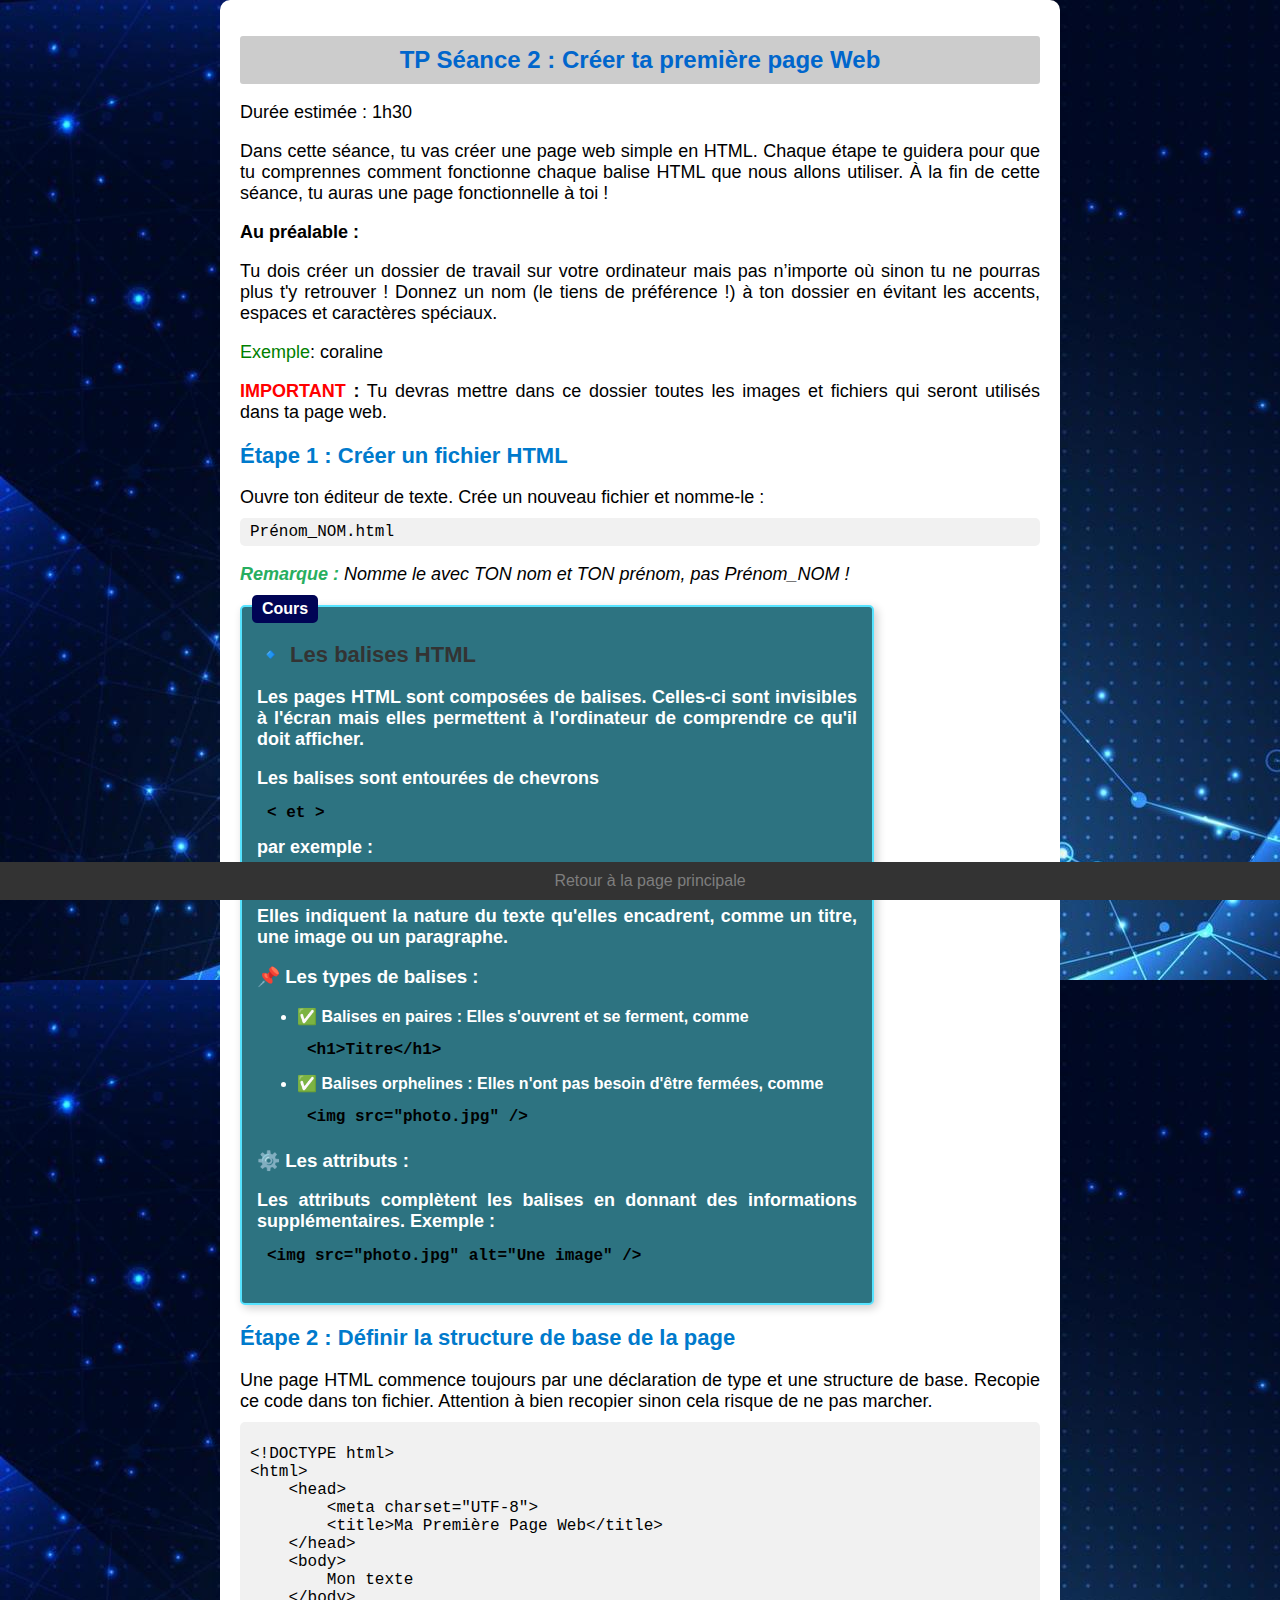
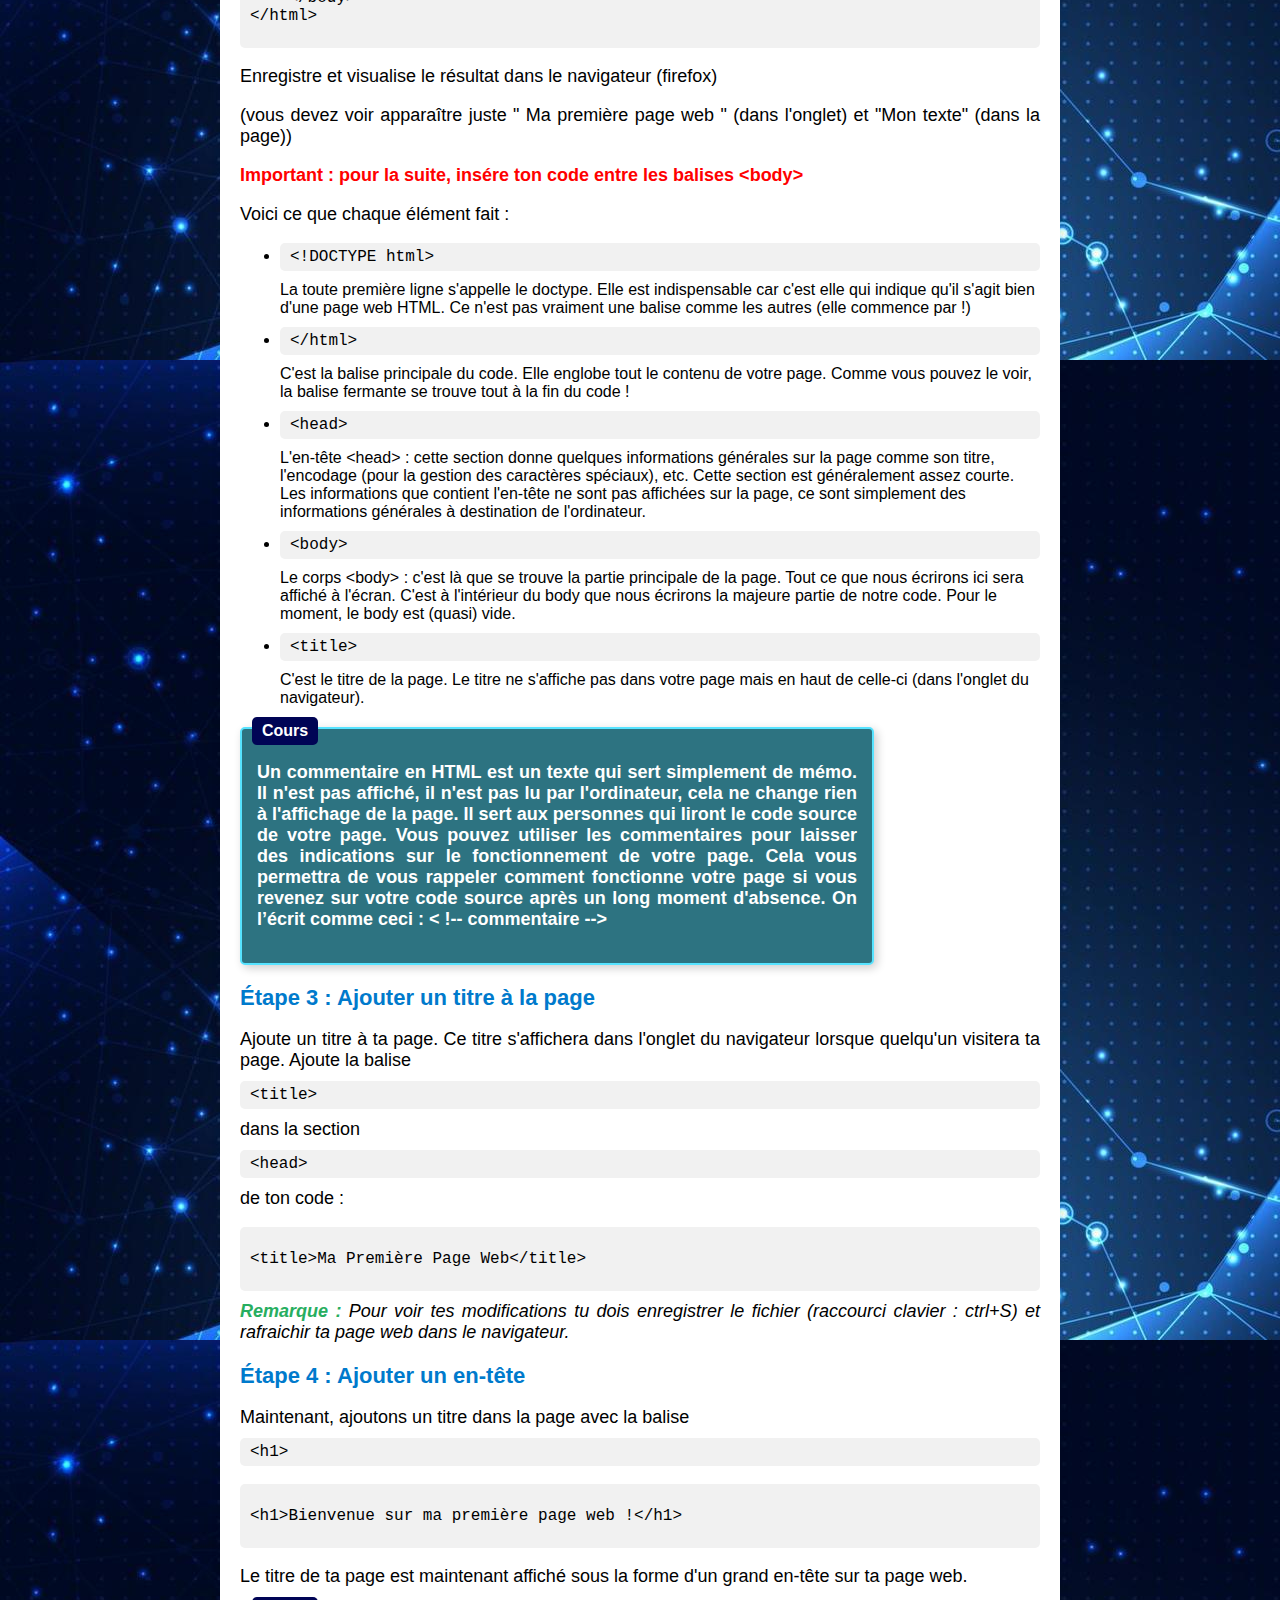
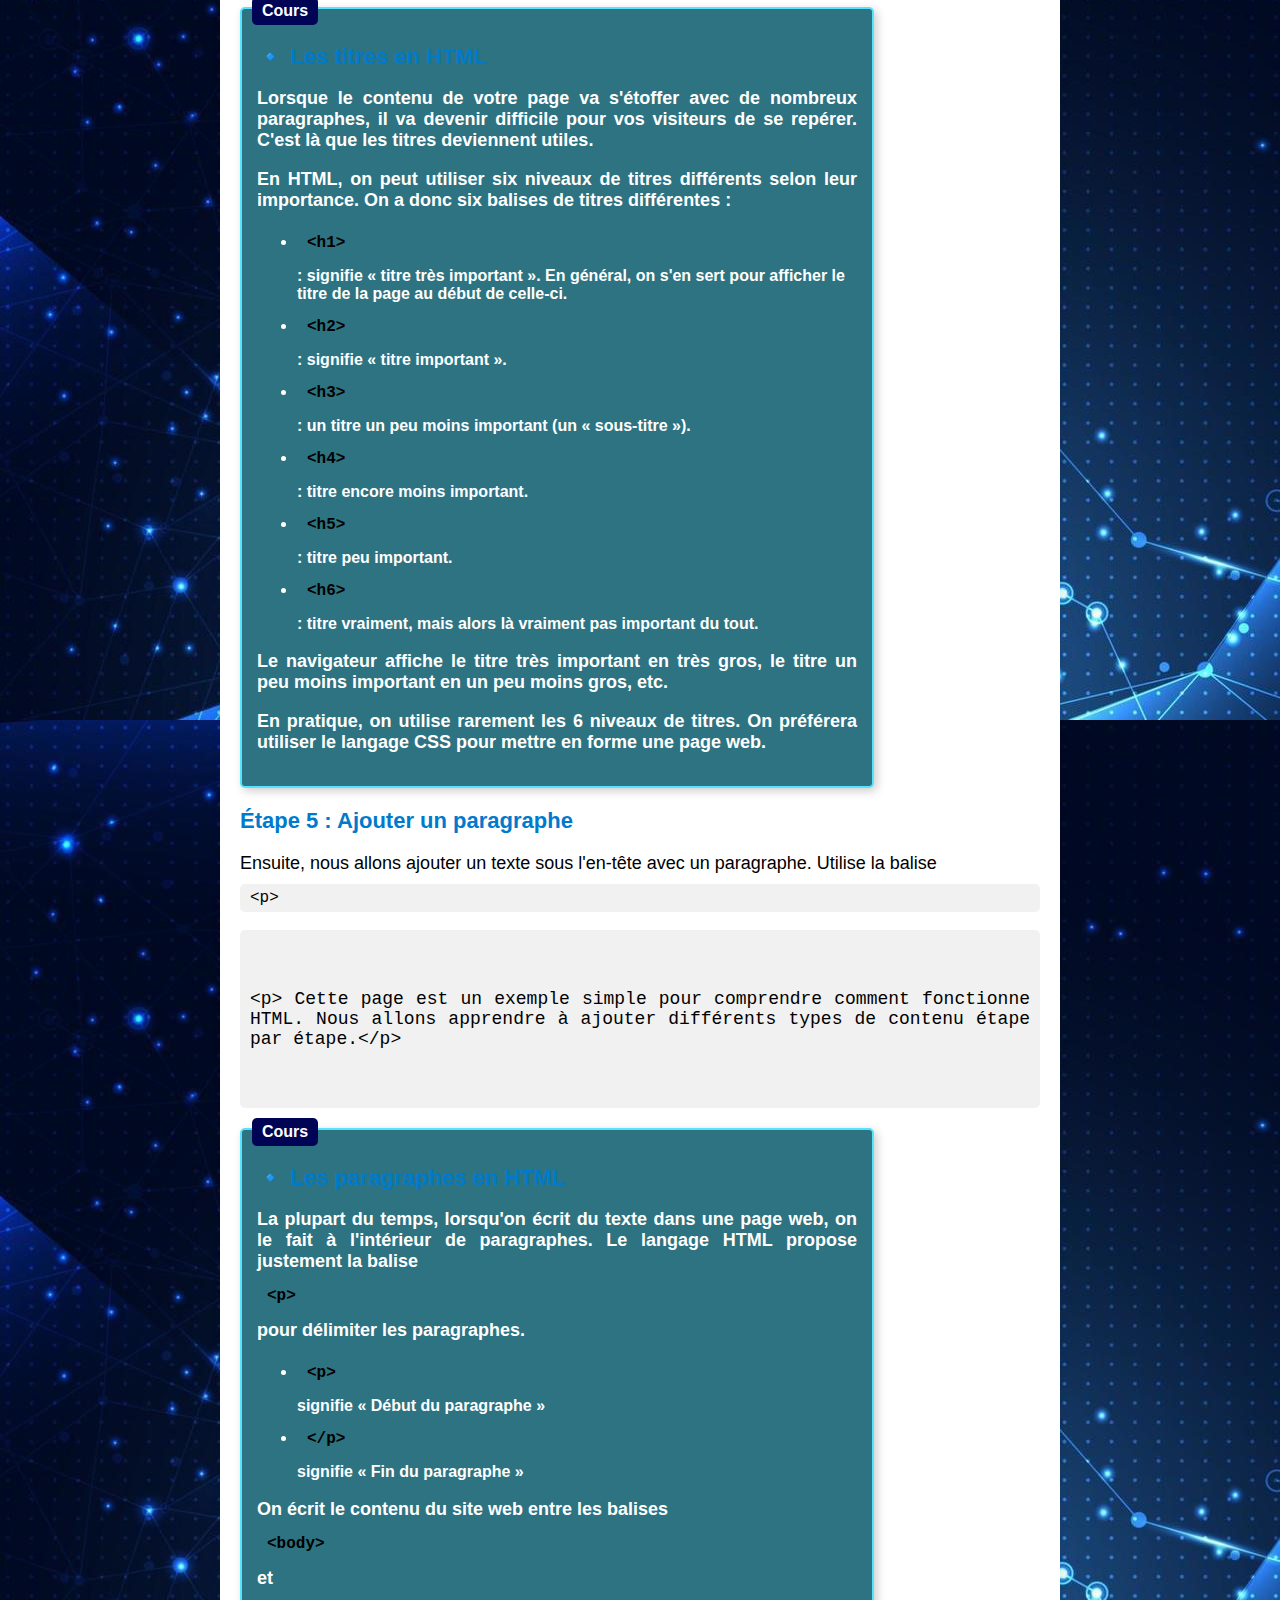
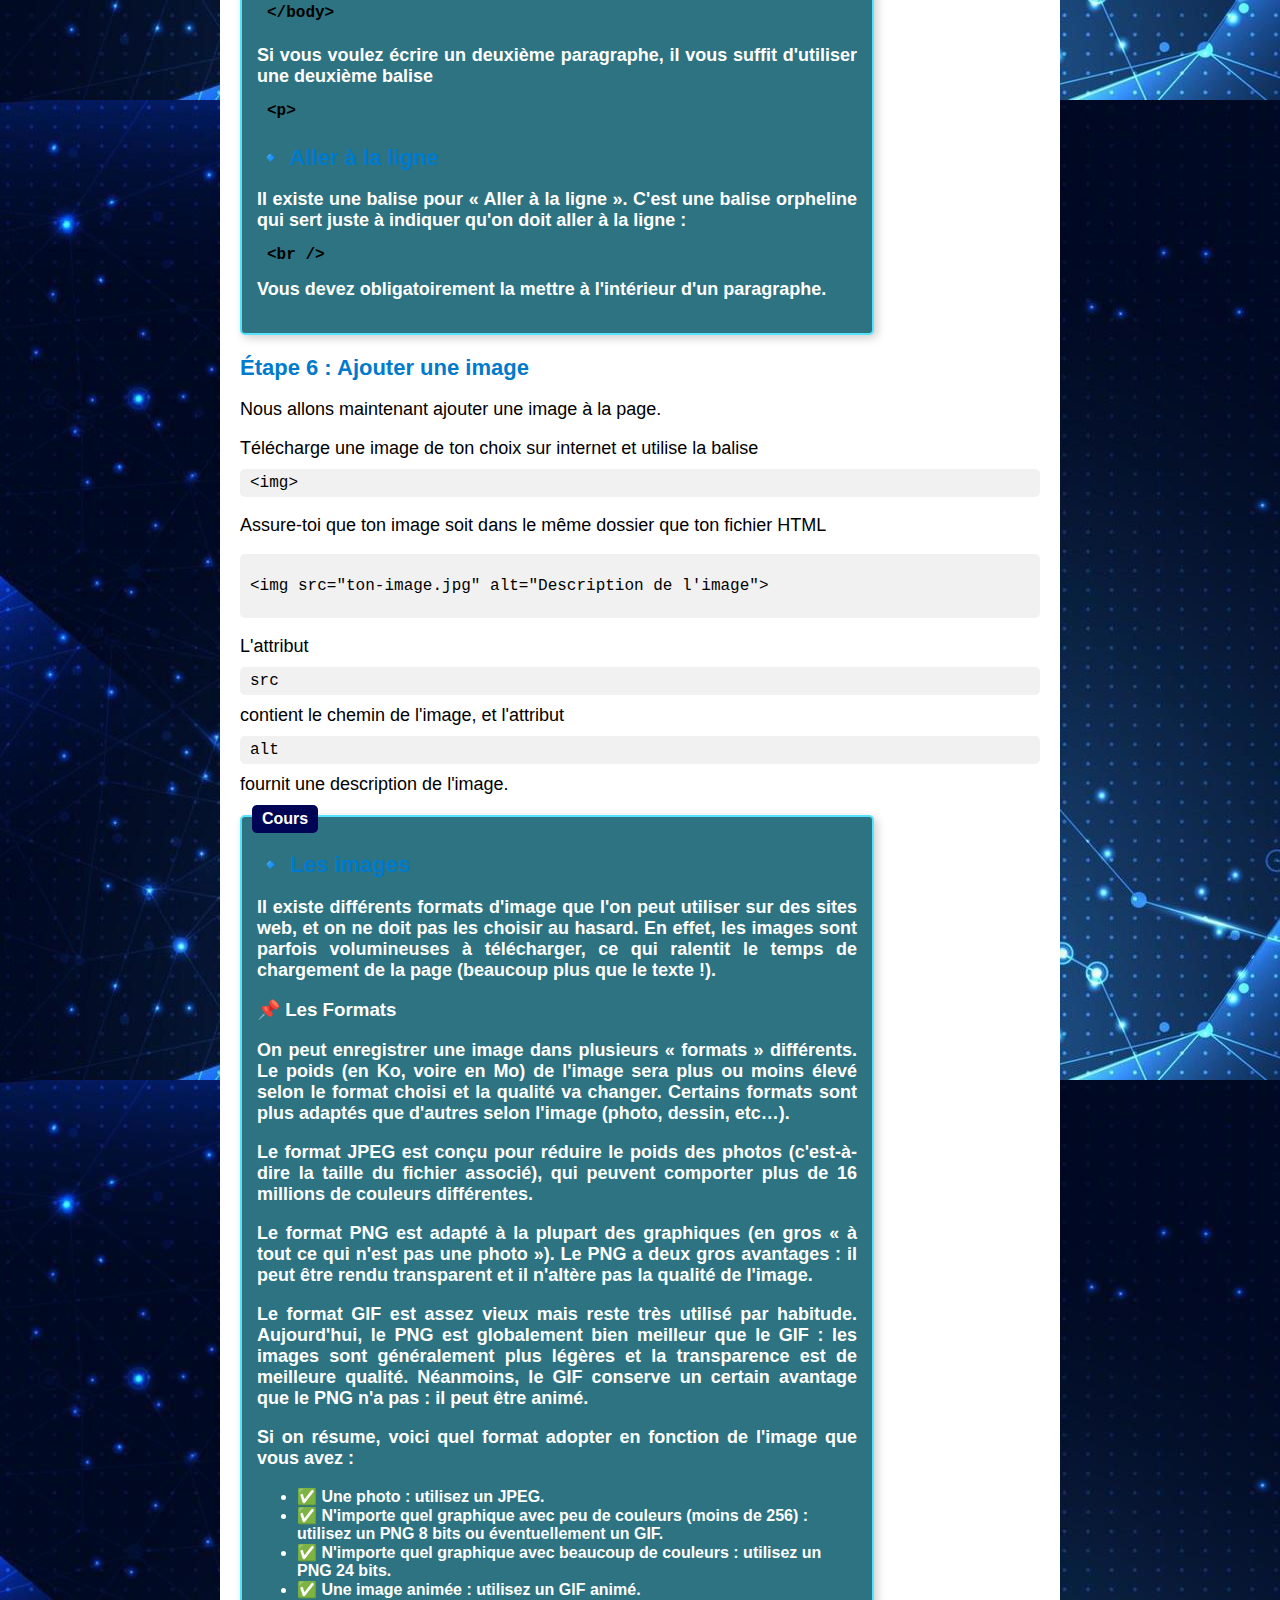
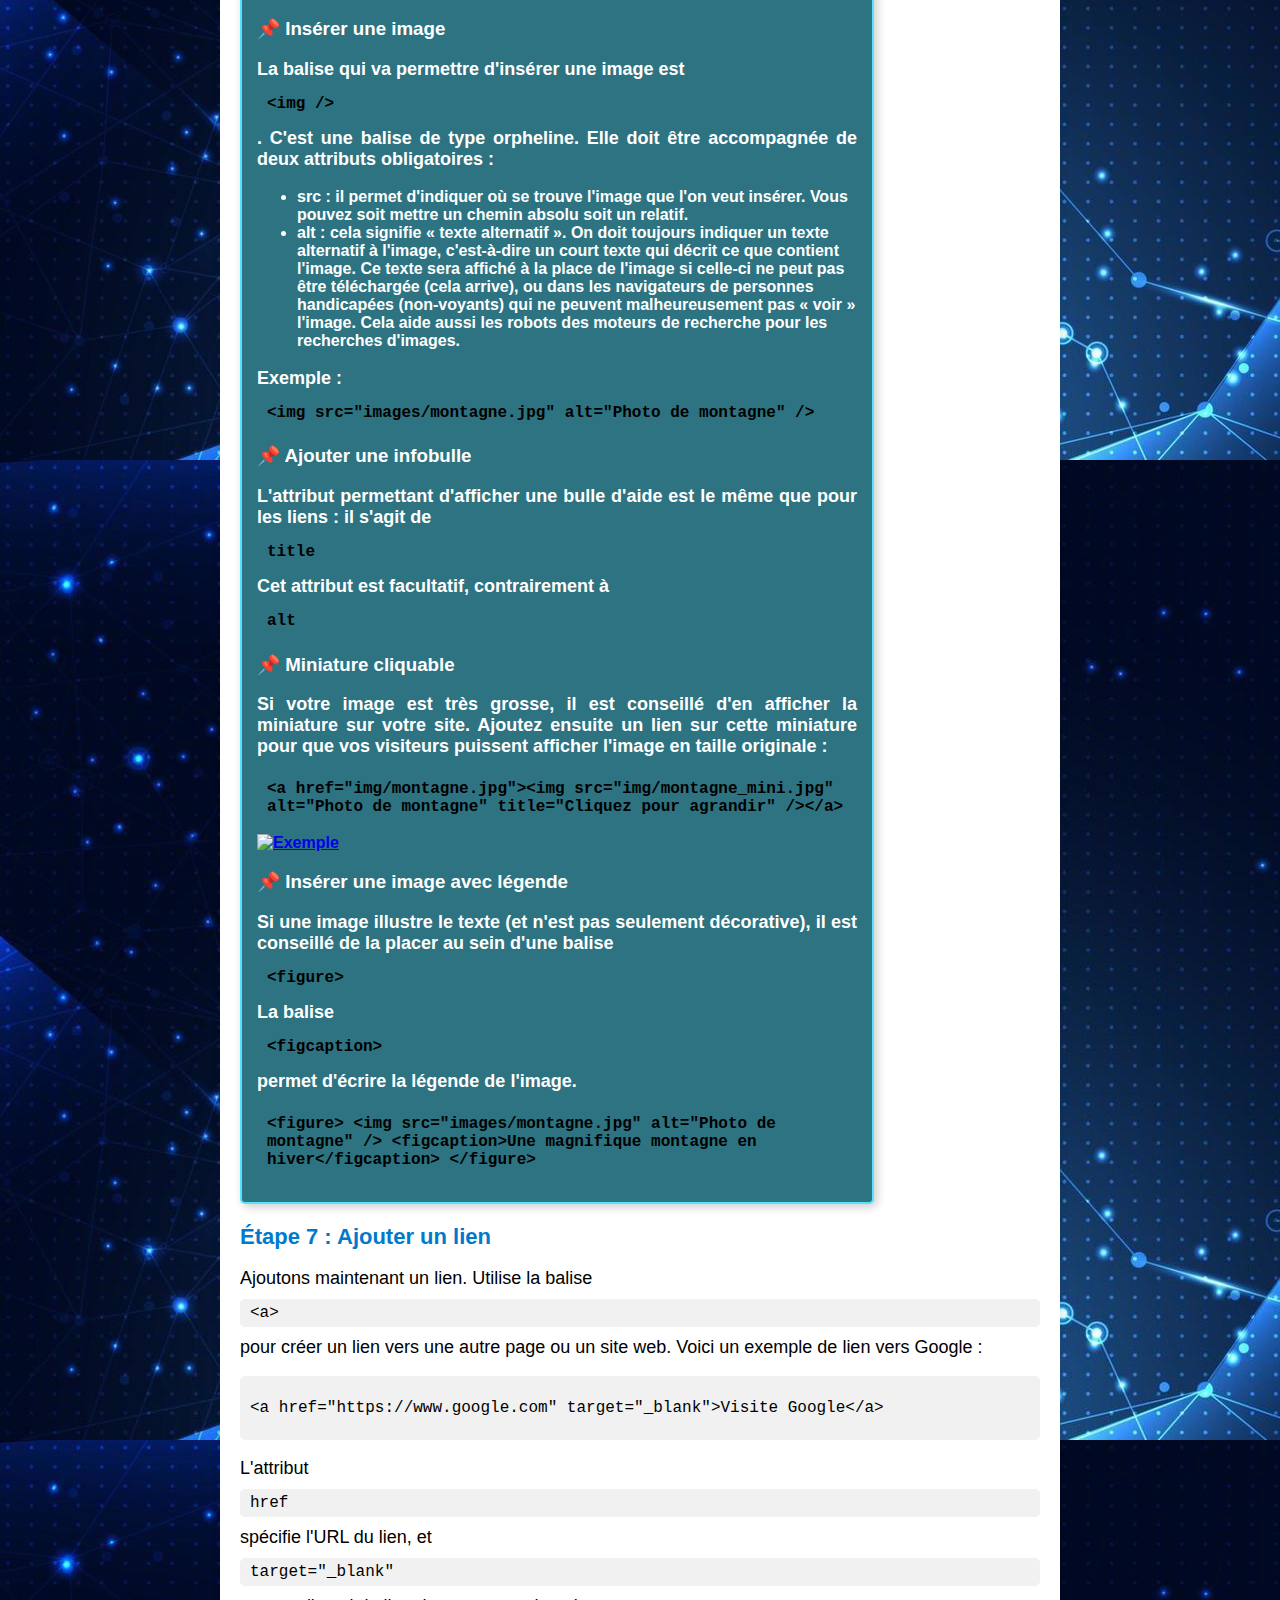
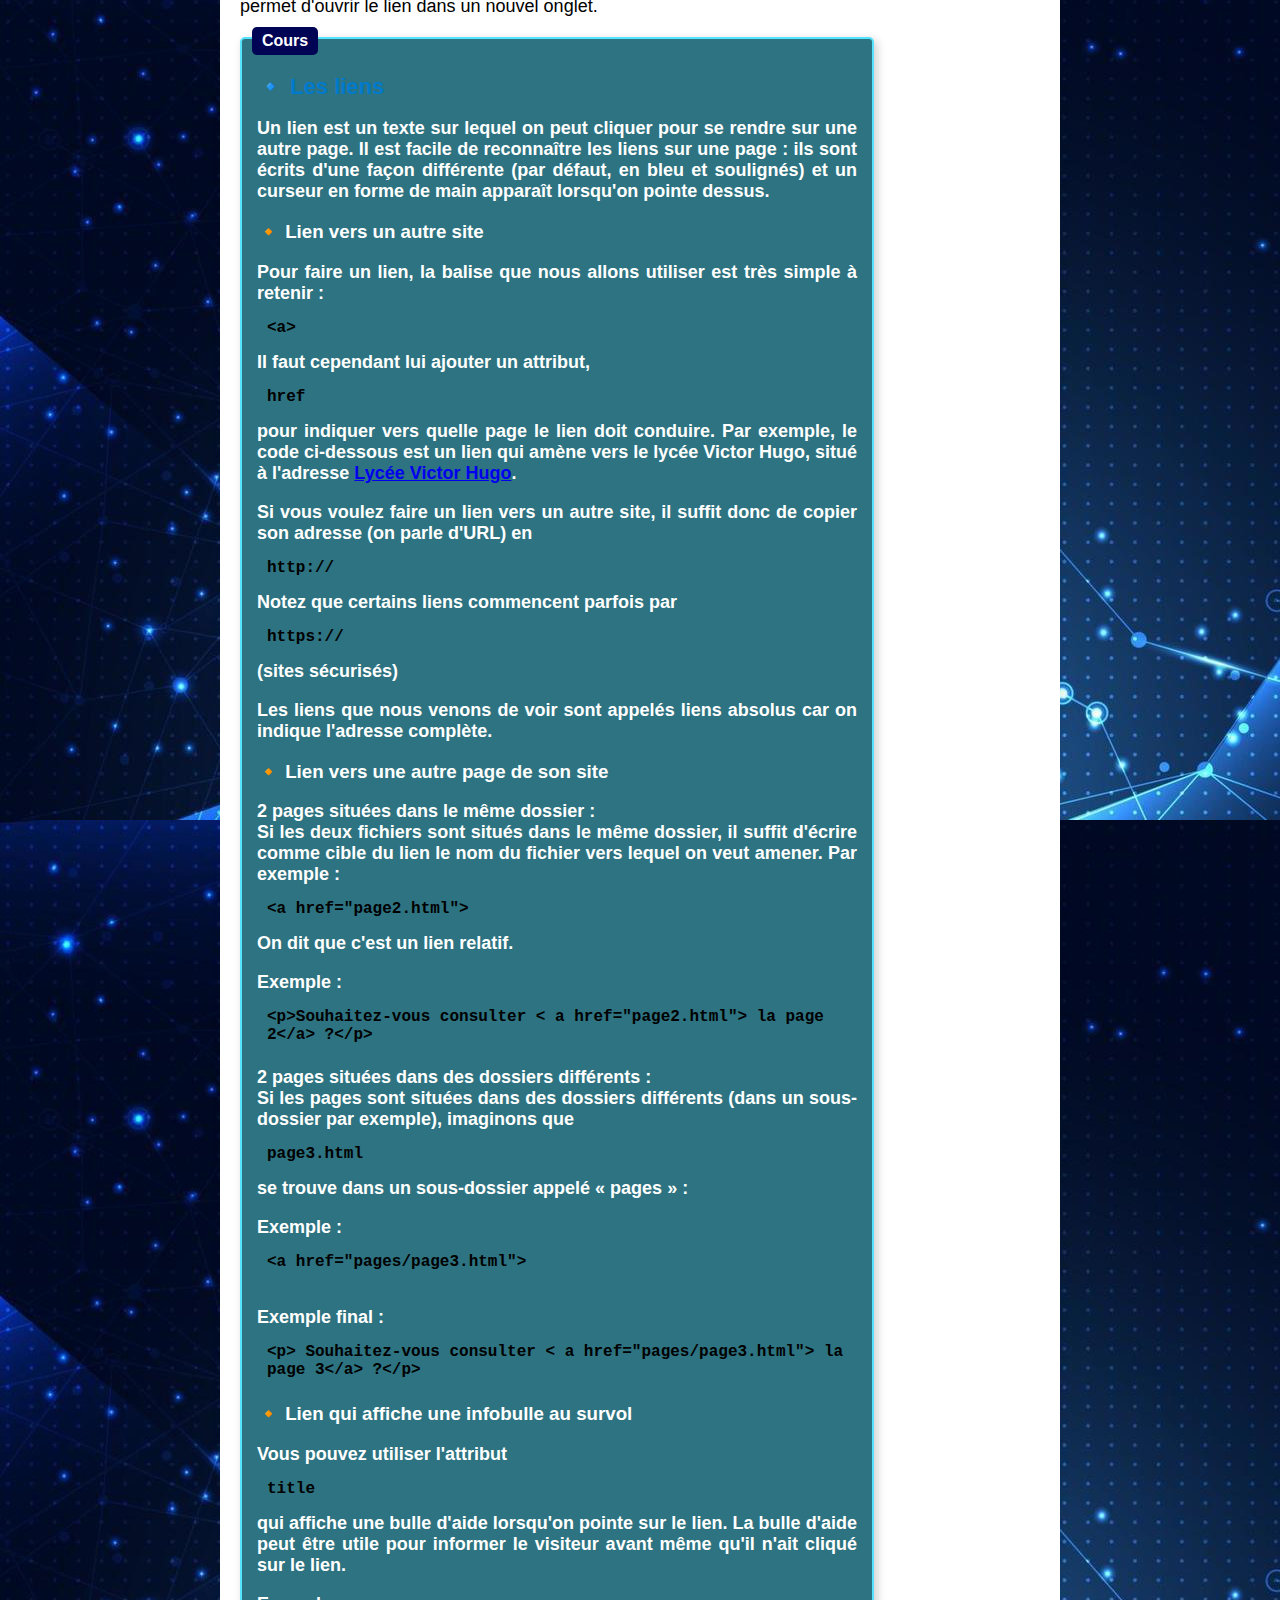
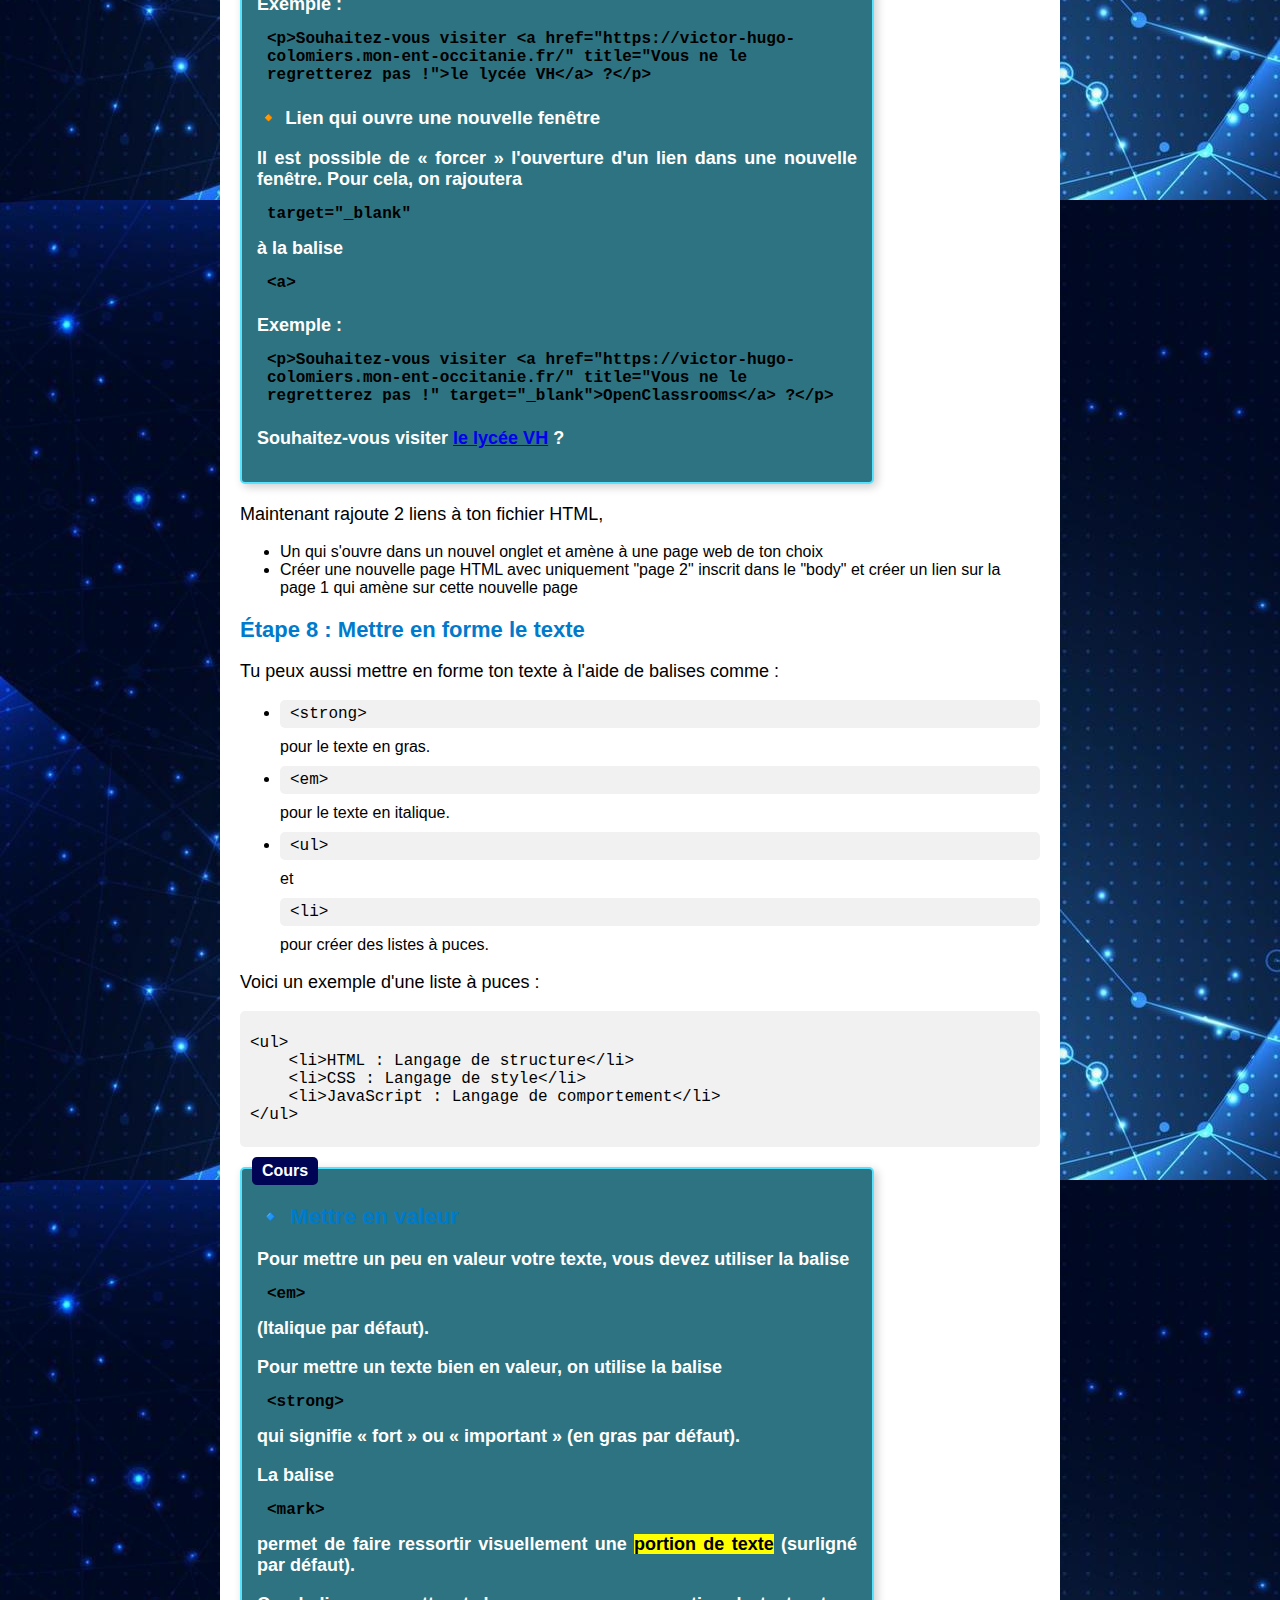
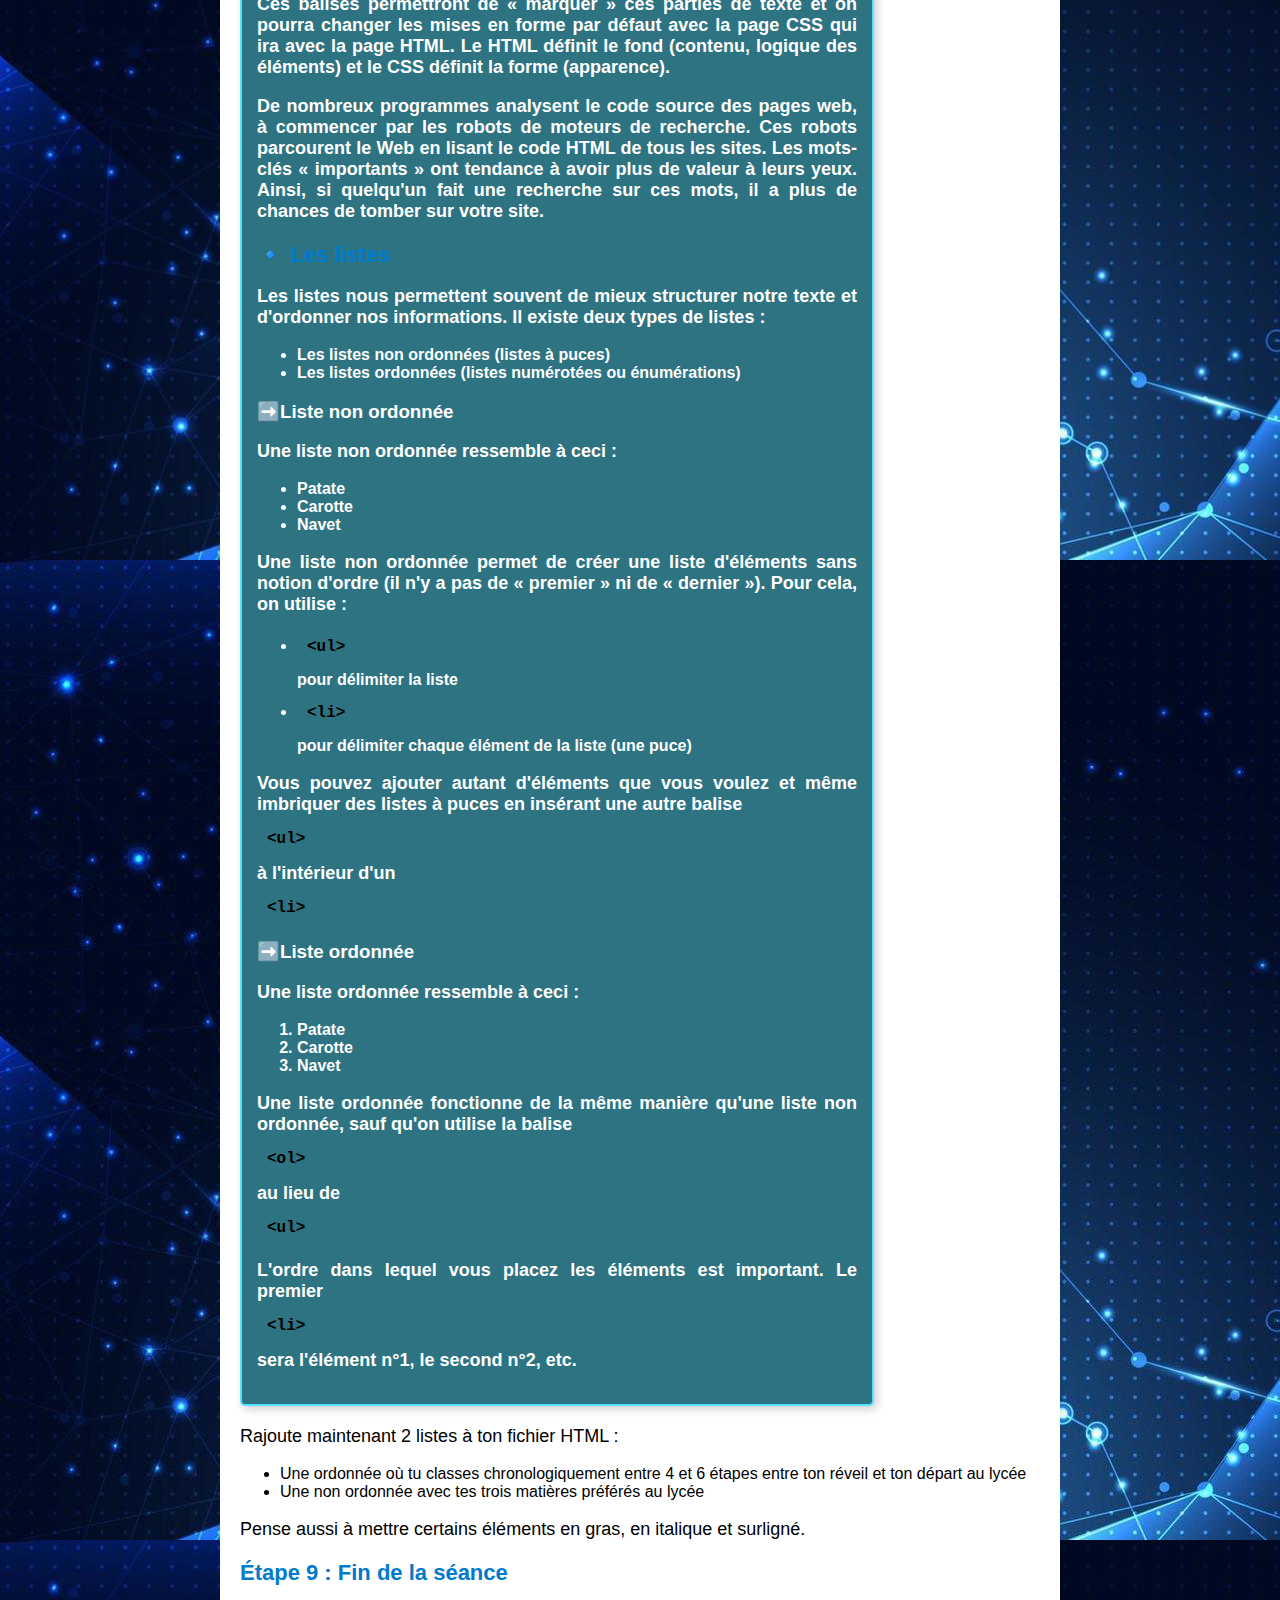
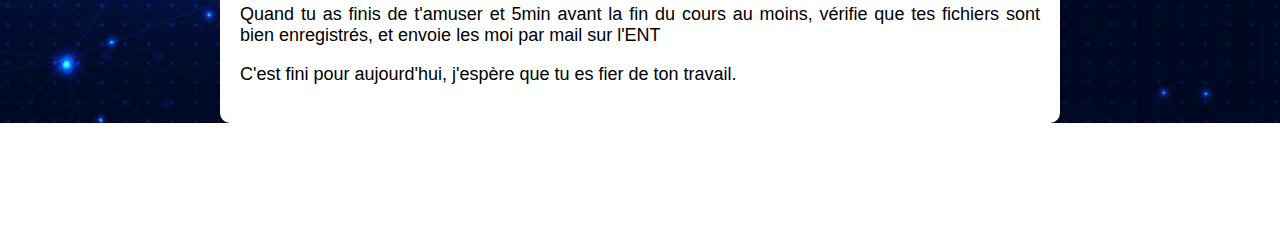
==== commit e4d2e1de: "Add files via upload" ====
--- a/seance2.html
+++ b/seance2.html
@@ -93,7 +93,7 @@
             <h2>Étape 2 : Définir la structure de base de la page</h2>
             <p>Une page HTML commence toujours par une déclaration de type et une structure de base. 
                 Recopie ce code dans ton fichier.
-                Attention à bien recopier sinon cela risque de ne pas marcher.<code>index.html</code></p>
+                Attention à bien recopier sinon cela risque de ne pas marcher.
             
             <code>
 &lt;!DOCTYPE html&gt;
